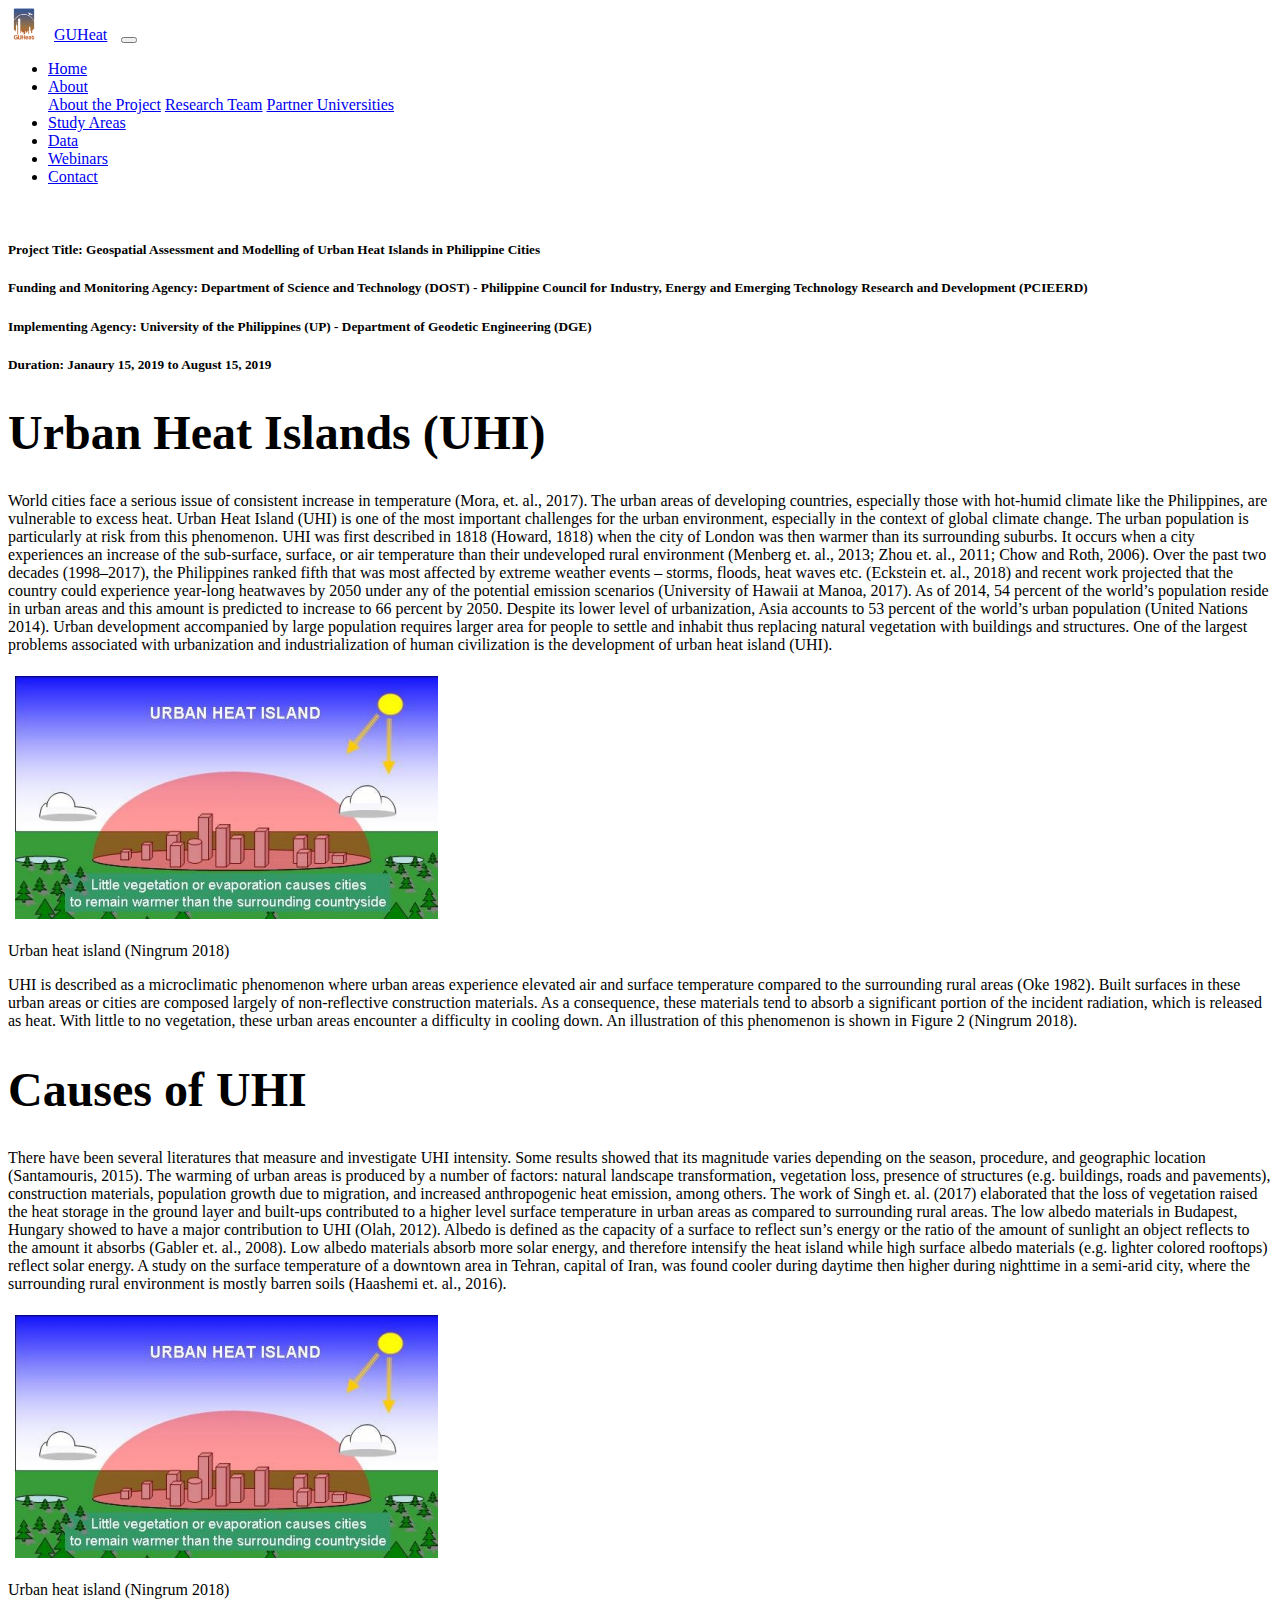
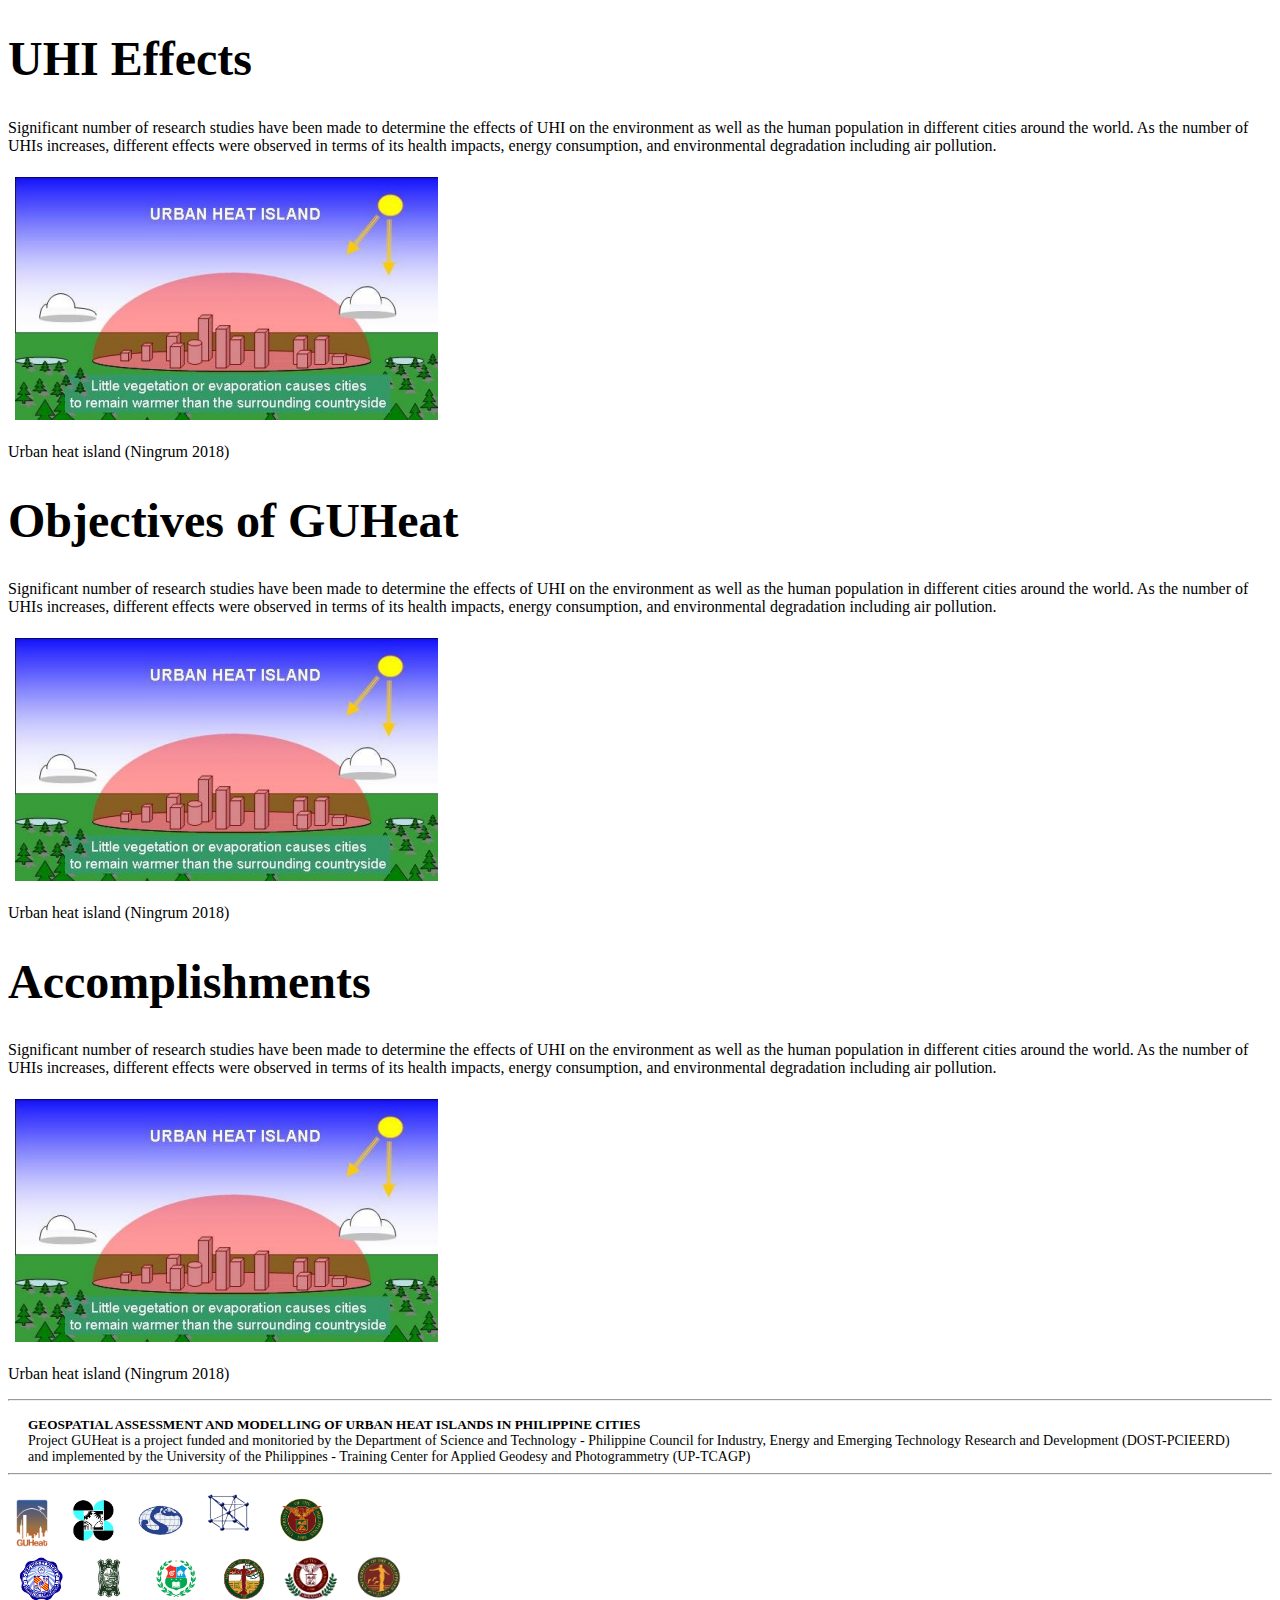
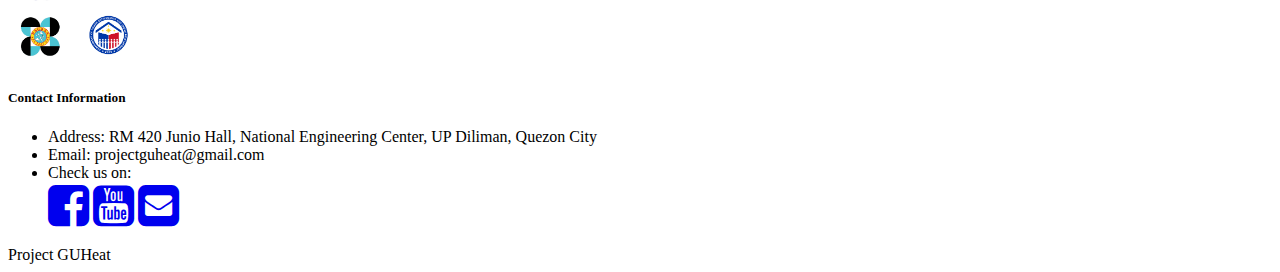
==== abtproj.html @ bc654bac "aug 6 2pm commit" ====
<!DOCTYPE html>
<html lang=en>
    <head>
        <meta charset="utf-8">
        <meta name="viewport" content="initial-scale=1, width=device-width">
        <title> Project GUHeat</title>
        <meta name="description" content="This is the official site of Project GUHeat, a project funded by DOST-PCIEERD">
        <link rel="stylesheet" href="">
        <link rel="stylesheet" href="">
        <link rel="stylesheet" href="https://stackpath.bootstrapcdn.com/font-awesome/4.7.0/css/font-awesome.min.css">
        <link rel="stylesheet" href="https://stackpath.bootstrapcdn.com/bootstrap/4.5.0/css/bootstrap.min.css" integrity="sha384-9aIt2nRpC12Uk9gS9baDl411NQApFmC26EwAOH8WgZl5MYYxFfc+NcPb1dKGj7Sk" crossorigin="anonymous">
        <link rel="stylesheet" href="assets/css/main.css">
    </head>
    <body>
        <header>
            <nav class="navbar navbar-expand-lg navbar-dark fixed-top bg-dark py-1">
                <img style="max-width:2em" src="assets/img/logo/GUHeat.png">
                <a class="navbar-brand" href="#" style="margin: 0px 10px 0px 10px">GUHeat</a>
                <button class="navbar-toggler" type="button" data-toggle="collapse" data-target="#navbarCollapse" aria-controls="navbarCollapse" aria-expanded="false" aria-label="Toggle navigation">
                    <span class="navbar-toggler-icon"></span>
                </button>
                <div class="collapse navbar-collapse" id="navbarCollapse">
                    <ul class="navbar-nav mx-auto nav-fill w-75">
                        <li class="nav-item">
                            <a class="nav-link" href="index.html">Home</a>
                        </li>
                        <li class="nav-item dropdown active">
                            <a class="nav-link dropdown-toggle" href="#" role="button" data-toggle="dropdown">About</a>
                            <div class="dropdown-menu">
                                <a class="dropdown-item active" href="abtproj.html">About the Project</a>
                                <a class="dropdown-item" href="team.html">Research Team</a>
                                <a class="dropdown-item" href="univ.html">Partner Universities</a>
                            </div>
                        </li>
                        <li class="nav-item">
                            <a class="nav-link" href="studyareas.html">Study Areas</a>
                        </li>
                        <li class="nav-item">
                            <a class="nav-link" href="data.html">Data</a>
                        </li>
                        <li class="nav-item">
                            <a class="nav-link" href="webinars.html">Webinars</a>
                        </li>
                        <li class="nav-item">
                            <a class="nav-link" href="contact.html">Contact</a>
                        </li>

                    </form>
                </div>
            </nav>
        </header>
        <main>
            <br>
            <div class="position-relative overflow-hidden p-3 p-md-5 m-md-5 bg-light">
                <div class="row">
                    <div class="col-md-7 p-lg-7 my-auto">
                        <h5>Project Title: Geospatial Assessment and Modelling of Urban Heat Islands in Philippine Cities </h5>
                        <h5>Funding and Monitoring Agency: Department of Science and Technology (DOST) - Philippine Council for Industry, Energy and Emerging Technology Research and Development (PCIEERD)</h5>
                        <h5>Implementing Agency: University of the Philippines (UP) - Department of Geodetic Engineering (DGE)</h5>
                        <h5>Duration: Janaury 15, 2019 to August 15, 2019</h5>
                    </div>
                </div>
            </div>
            <div class="position-relative overflow-hidden p-3 p-md-5 m-md-5 text-center bg-light">
                <div class="col-md-12 p-lg-12">
                    <h1>Urban Heat Islands (UHI) </h1>
                    <!-- <h3>Year 1</h3> -->
                    <p>World cities face a serious issue of consistent increase in temperature (Mora, et. al., 2017). The urban areas of developing countries, especially those with hot-humid climate like the Philippines, are vulnerable to excess heat. Urban Heat Island (UHI) is one of the most important challenges for the urban environment, especially in the context of global climate change. The urban population is particularly at risk from this phenomenon. UHI was first described in 1818 (Howard, 1818) when the city of London was then warmer than its surrounding suburbs. It occurs when a city experiences an increase of the sub-surface, surface, or air temperature than their undeveloped rural environment (Menberg et. al., 2013; Zhou et. al., 2011; Chow and Roth, 2006). Over the past two decades (1998–2017), the Philippines ranked fifth that was most affected by extreme weather events – storms, floods, heat waves etc. (Eckstein et. al., 2018) and recent work projected that the country could experience year-long heatwaves by 2050 under any of the potential emission scenarios (University of Hawaii at Manoa, 2017). As of 2014, 54 percent of the world’s population reside in urban areas and this amount is predicted to increase to 66 percent by 2050. Despite its lower level of urbanization, Asia accounts to 53 percent of the world’s urban population (United Nations 2014). Urban development accompanied by large population requires larger area for people to settle and inhabit thus replacing natural vegetation with buildings and structures. One of the largest problems associated with urbanization and industrialization of human civilization is the development of urban heat island (UHI). </p>
                    <img src="assets/img/IEC and info/uhi1.png">
                    <p>Urban heat island (Ningrum 2018)</p>
                    <p>UHI is described as a microclimatic phenomenon where urban areas experience elevated air and surface temperature compared to the surrounding rural areas (Oke 1982). Built surfaces in these urban areas or cities are composed largely of non-reflective construction materials. As a consequence, these materials tend to absorb a significant portion of the incident radiation, which is released as heat. With little to no vegetation, these urban areas encounter a difficulty in cooling down. An illustration of this phenomenon is shown in Figure 2 (Ningrum 2018).</p>
                </div>
            </div>
            <div class="position-relative overflow-hidden p-3 p-md-5 m-md-5 text-center bg-light">
                <div class="col-md-12 p-lg-12 mx-auto">
                    <h1>Causes of UHI </h1>
                    <!-- <h3>Year 1</h3> -->
                    <p>There have been several literatures that measure and investigate UHI intensity. Some results showed that its magnitude varies depending on the season, procedure, and geographic location (Santamouris, 2015). The warming of urban areas is produced by a number of factors: natural landscape transformation, vegetation loss, presence of structures (e.g. buildings, roads and pavements), construction materials, population growth due to migration, and increased anthropogenic heat emission, among others. The work of Singh et. al. (2017) elaborated that the loss of vegetation raised the heat storage in the ground layer and built-ups contributed to a higher level surface temperature in urban areas as compared to surrounding rural areas. The low albedo materials in Budapest, Hungary showed to have a major contribution to UHI (Olah, 2012). Albedo is defined as the capacity of a surface to reflect sun’s energy or the ratio of the amount of sunlight an object reflects to the amount it absorbs (Gabler et. al., 2008). Low albedo materials absorb more solar energy, and therefore intensify the heat island while high surface albedo materials (e.g. lighter colored rooftops) reflect solar energy. A study on the surface temperature of a downtown area in Tehran, capital of Iran, was found cooler during daytime then higher during nighttime in a semi-arid city, where the surrounding rural environment is mostly barren soils (Haashemi et. al., 2016).</p>
                    <img src="assets/img/IEC and info/uhi1.png">
                    <p>Urban heat island (Ningrum 2018)</p>
                </div>
            </div>
            <div class="position-relative overflow-hidden p-3 p-md-5 m-md-5 text-center bg-light">
                <div class="col-md-12 p-lg-12 mx-auto">
                    <h1>UHI Effects </h1>
                    <!-- <h3>Year 1</h3> -->
                    <p>Significant number of research studies have been made to determine the effects of UHI on the environment as well as the human population in different cities around the world. As the number of UHIs increases, different effects were observed in terms of its health impacts, energy consumption, and environmental degradation including air pollution.</p>
                    <img src="assets/img/IEC and info/uhi1.png">
                    <p>Urban heat island (Ningrum 2018)</p>
                </div>
           </div>
           <div class="position-relative overflow-hidden p-3 p-md-5 m-md-5 text-center bg-light">
            <div class="col-md-12 p-lg-12 mx-auto">
                <h1>Objectives of GUHeat</h1>
                <!-- <h3>Year 1</h3> -->
                <p>Significant number of research studies have been made to determine the effects of UHI on the environment as well as the human population in different cities around the world. As the number of UHIs increases, different effects were observed in terms of its health impacts, energy consumption, and environmental degradation including air pollution.</p>
                <img src="assets/img/IEC and info/uhi1.png">
                <p>Urban heat island (Ningrum 2018)</p>
            </div>
            <div class="position-relative overflow-hidden p-3 p-md-5 m-md-5 text-center bg-light">
                <div class="col-md-12 p-lg-12 mx-auto">
                    <h1>Accomplishments</h1>
                    <!-- <h3>Year 1</h3> -->
                    <p>Significant number of research studies have been made to determine the effects of UHI on the environment as well as the human population in different cities around the world. As the number of UHIs increases, different effects were observed in terms of its health impacts, energy consumption, and environmental degradation including air pollution.</p>
                    <img src="assets/img/IEC and info/uhi1.png">
                    <p>Urban heat island (Ningrum 2018)</p>
                </div>
           </div>
       </div>
            <hr class="featurette-divider">
            <!-- <main class="container bg-dark" >
                <div class="jumbotron">
                    <h2>Geospatial Assessment and Modelling of Urban Heat Islands in Philippine Cities </h2>
                    <h3>(Project GUHeat)</h3>
                    <p> The Geospatial Assessment</p>
                </div>
                <div class="jumbotron">
                    <h2>Geospatial Assessment and Modelling of Urban Heat Islands in Philippine Cities </h2>
                    <h3>(Project GUHeat)</h3>
                    <p> The Geospatial Assessment</p>
                </div>
            </main> -->
        </main>
    <!-- Footer -->
    <footer class="page-footer font-small blue pt-4 bg-light">
        <!-- Footer Links -->
        <div class="container-fluid text-center text-md-left">
    
            <!-- Grid row -->
            <div class="row">
        
                <!-- Grid column -->
                <div class="col-md-4 mt-md-0 mt-3">
        
                    <!-- Content -->
                    <h5 class="text-uppercase" style="margin: 0px 20px 0px 20px;">GEOSPATIAL ASSESSMENT AND MODELLING OF URBAN HEAT ISLANDS IN PHILIPPINE CITIES</h5>
                    <p style="margin: 0px 20px 0px 20px; font-size: 14px;">Project GUHeat is a project funded and monitoried by the Department of Science and Technology - Philippine Council for Industry, Energy and Emerging Technology Research and Development (DOST-PCIEERD) and implemented by the University of the Philippines - Training Center for Applied Geodesy and Photogrammetry (UP-TCAGP)</p>
        
                </div>
                <!-- Grid column -->
        
                <hr class="clearfix w-100 d-md-none pb-3">
        
                <!-- Grid column -->
                <div class="col-md-4 mb-md-0 mb-3">
                    <div class="row d-flex align-items-center justify-content-center">
                        <img style="max-width: 3em; max-height: 4em;" src="assets/img/logo/GUHeat.png">
                        <img style="max-width: 4em; max-height: 4em;" src="assets/img/logo/PCIEERD_bg.png">
                        <img style="max-width: 4em; max-height: 4em;" src="assets/img/logo/TCAGP_bg.png">
                        <img style="max-width: 7em; max-height: 4em;" src="assets/img/logo/NEC_bg.png">
                        <img style="max-width: 4em; max-height: 5em;" src="assets/img/logo/UPD_bg.png">
                    </div>
                    <div class="row d-flex align-items-center justify-content-center">

                            <img style="max-width: 4em; max-height: 4em;" src="assets/img/logo/ADZU_bg.png">


                            <img style="max-width: 4em; max-height: 4em;" src="assets/img/logo/UC_bg.png">


                            <img style="max-width: 4em; max-height: 4em;" src="assets/img/logo/USC_bg.png">


                            <img style="max-width: 4em; max-height: 4em;" src="assets/img/logo/UPCEBU_bg.png">

                            <img style="max-width: 4em; max-height: 4em;" src="assets/img/logo/UPM_bg.png">

                            <img style="max-width: 4em; max-height: 4em;" src="assets/img/logo/UPV_bg.png">
        
                    </div>
                    <div class="row d-flex align-items-center justify-content-center">
                        <img style="max-width: 4em; max-height: 4em;" src="assets/img/logo/PAGASA_bg.png">
                        <img style="max-width: 4em; max-height: 4em;" src="assets/img/logo/DHSUD_bg.png">
                    </div>
                </div>

                <div class="col-md-4 mb-md-0 mb-3">

                    <h5 class="text-uppercase">Contact Information</h5>
            
                    <ul class="list-unstyled">
                        <li>Address: RM 420 Junio Hall, National Engineering Center, UP Diliman, Quezon City</li>
                        <li>Email: projectguheat@gmail.com</li>
                        <li>Check us on:</li>
                        <a href="https://www.facebook.com/projectguheat"><i id="social-fb" class="fa fa-facebook-square fa-3x social"></i></a>
                        <a href="https://youtube.com/projectguheat"><i id="social-yt" class="fa fa-youtube-square fa-3x social"></i></a>
                        <a href="mailto:projectguheat@gmail.com"><i id="social-em" class="fa fa-envelope-square fa-3x social"></i></a>
                    </ul>
            
                </div>
            </div>
        </div>
        <div class="container text-center py-3">Project GUHeat    </div>
    </footer>

        <script src="https://code.jquery.com/jquery-3.5.1.slim.min.js" integrity="sha384-DfXdz2htPH0lsSSs5nCTpuj/zy4C+OGpamoFVy38MVBnE+IbbVYUew+OrCXaRkfj" crossorigin="anonymous"></script>
        <script src="https://cdn.jsdelivr.net/npm/popper.js@1.16.0/dist/umd/popper.min.js" integrity="sha384-Q6E9RHvbIyZFJoft+2mJbHaEWldlvI9IOYy5n3zV9zzTtmI3UksdQRVvoxMfooAo" crossorigin="anonymous"></script>
        <script src="https://stackpath.bootstrapcdn.com/bootstrap/4.5.0/js/bootstrap.min.js" integrity="sha384-OgVRvuATP1z7JjHLkuOU7Xw704+h835Lr+6QL9UvYjZE3Ipu6Tp75j7Bh/kR0JKI" crossorigin="anonymous"></script>
        <script src="assets/js/main.js"></script>
    </body>
</html>
---- assets/css/main.css ----
.photo{
  max-width: 15em;
  max-height: 45em;
  margin-top: 3em;
}

.univphoto{
  max-width: 40em;
  margin-top: 2em;
}

.univlogo{
  max-width: 20em;
}

.col-md-7 p{
  text-align: justify;
}
.col-md-7 h2{
  text-align: center;
}

.dropshad{
    box-shadow:0px 2px 10px rgb(0, 0, 0);
}

#contents{
    margin:80px 20px 0 200px;
    padding: 0px 10px;
}

@media (max-width:768px){
    #contents{
        margin:80px 0 0 0;
        padding:0;
    }
}

.textContainer{
    width:80%;
    height:80%;
    margin-top:30px;
    margin-bottom:30px;
    padding:50px 100px;
    background-color:white;
    border:1px solid black;
    box-shadow:0 0 10px rgb(0,0,0);
    text-align:justify;
}

@media (max-width: 1100px) {  
    .textContainer{
        padding:15px 30px;
    }
}

#baguioContainer{
    width:90%;
    min-height:800px;
    margin:auto;
    background-image:url("../img/cities/baguio_bg.png");
    background-size:cover;
    display:flex;
    justify-content:center;
    align-items:center;
}

#cebuContainer{
    width:90%;
    min-height:700px;
    margin:auto;
    background-image:url("../img/cities/cebu_bg.png");
    background-size:cover;
    display:flex;
    justify-content:center;
    align-items:center;
}

#davaoContainer{
    width:90%;
    min-height:1100px;
    margin:auto;
    background-image:url("../img/cities/davao_bg.png");
    background-size:cover;
    display:flex;
    justify-content:center;
    align-items:center;
}

@media (max-width: 1250px){
    #davaoContainer > .textContainer > img{
        width:70%;
    }
}

#iloiloContainer{
    width:90%;
    min-height:800px;
    margin:auto;
    background-image:url("../img/cities/iloilo_bg.png");
    background-size:cover;
    display:flex;
    justify-content:center;
    align-items:center;
}

#mandaueContainer{
    width:90%;
    min-height:600px;
    margin:auto;
    background-image:url("../img/cities/mandaue_bg.png");
    background-size:cover;
    display:flex;
    justify-content:center;
    align-items:center;
}

#quezonContainer{
    width:90%;
    min-height:800px;
    margin:auto;
    background-image:url("../img/cities/quezon_bg.png");
    background-size:cover;
    display:flex;
    justify-content:center;
    align-items:center;
}

#zamboangaContainer{
    width:90%;
    min-height:500px;
    margin:auto;
    background-image:url("../img/cities/zamboanga_bg.png");
    background-size:cover;
    display:flex;
    justify-content:center;
    align-items:center;
}

/* Side Nav
-------------------------------------------------- */

.sidenav {
    height:100%;
    width: 200px;
    position: fixed;
    top:80px;
    padding-top:80px;
    margin-top:-80px;
    z-index: 0;
    overflow-x: hidden;
}

@media (max-width: 768px) {  
    .sidenav{
        display:none;
    }
}

.navItemHead{
    padding: 10px 0 10px 20px;
    text-decoration: none;
    font-size: 15px;
    color: #2196F3;
    display: block;
}

.navItem{
    padding: 10px 0 10px 50px;
    text-decoration: none;
    font-size: 15px;
    color: #2196F3;
    display: block;
}

.sidenav > a > span:hover{
    box-shadow:0 0 3px rgb(0, 0, 0);
}

.sidenav > a:hover{
    text-decoration:none;
}

/* CUSTOMIZE THE CAROUSEL
-------------------------------------------------- */
#carousel1{
    max-width:750px;
    margin:70px auto 0;
}   

.carousel-inner > .carousel-item > img{
    max-height:525px;
    margin:auto;
}

@media (max-width:768px){
    
    #carousel1{
        max-width:325px;
    }
    
    .carousel-inner > .carousel-item > img{
        max-height:225px;
        margin:auto;
    }
}

.carousel-indicators{
    margin-bottom:0;
}   

.carousel-indicators > li{
    background-color:#000
}

.carousel-control-prev-icon{
    background-image:url("data:image/svg+xml,%3csvg xmlns='http://www.w3.org/2000/svg' fill='%23000' width='8' height='8' viewBox='0 0 8 8'%3e%3cpath d='M5.25 0l-4 4 4 4 1.5-1.5L4.25 4l2.5-2.5L5.25 0z'/%3e%3c/svg%3e")
}

.carousel-control-next-icon{
    background-image:url("data:image/svg+xml,%3csvg xmlns='http://www.w3.org/2000/svg' fill='%23000' width='8' height='8' viewBox='0 0 8 8'%3e%3cpath d='M2.75 0l-1.5 1.5L3.75 4l-2.5 2.5L2.75 8l4-4-4-4z'/%3e%3c/svg%3e")
}
/* Featurettes
------------------------- */

.featurette-divider {
    margin: 1rem 0; /* Space out the Bootstrap <hr> more */
  }
  
/* Thin out the featurette headings */
.featurette-heading {
  font-weight: 300;
  line-height: 1;
  letter-spacing: -.05rem;
}

/* MODAL
------------------------- */

.modalContainer{
    display: none;
    position: fixed;
    z-index: 16;
    padding-top: 100px;
    left: 0;
    top: 0;
    width: 100%;
    height: 100%;
    overflow: auto;
    background-color: rgb(0,0,0);
    background-color: rgba(0,0,0,0.7);
}
.modalContent {
    margin: auto;
    display: block;
    width: 80%;
    max-width: 700px;
    animation-name: zoom;
    animation-duration: 0.6s;
}

@keyframes zoom {
    from {transform:scale(0)}
    to {transform:scale(1)}
}

.close {
    position: absolute;
    top: 80px;
    right: 35px;
    color: #f1f1f1;
    font-size: 40px;
    font-weight: bold;
    transition: 0.3s;
}

@media (max-width:768px){
    .close {
        position: absolute;
        top: 50px;
        right: 35px;    
        color: #f1f1f1;
        font-size: 40px;
        font-weight: bold;
        transition: 0.3s;
    }
}

.close:hover,
.close:focus {
    color: #bbb;
    text-decoration: none;
    cursor: pointer;
}

/* RESPONSIVE CSS
-------------------------------------------------- */

@media (min-width: 62em) {
  .featurette-heading {
    margin-top: 1rem;
  }
}

/* Small devices (landscape phones, 544px and up) */
@media (min-width: 544px) {  
  h1 {font-size:1.5rem;} /*1rem = 16px*/
}
 
/* Medium devices (tablets, 768px and up) The navbar toggle appears at this breakpoint */
@media (min-width: 768px) {  
  h1 {font-size:2rem;} /*1rem = 16px*/
}
 
/* Large devices (desktops, 992px and up) */
@media (min-width: 992px) { 
  h1 {font-size:2.5rem;} /*1rem = 16px*/
}
 
/* Extra large devices (large desktops, 1200px and up) */
@media (min-width: 1200px) {  
  h1 {font-size:3rem;} /*1rem = 16px*/    
}
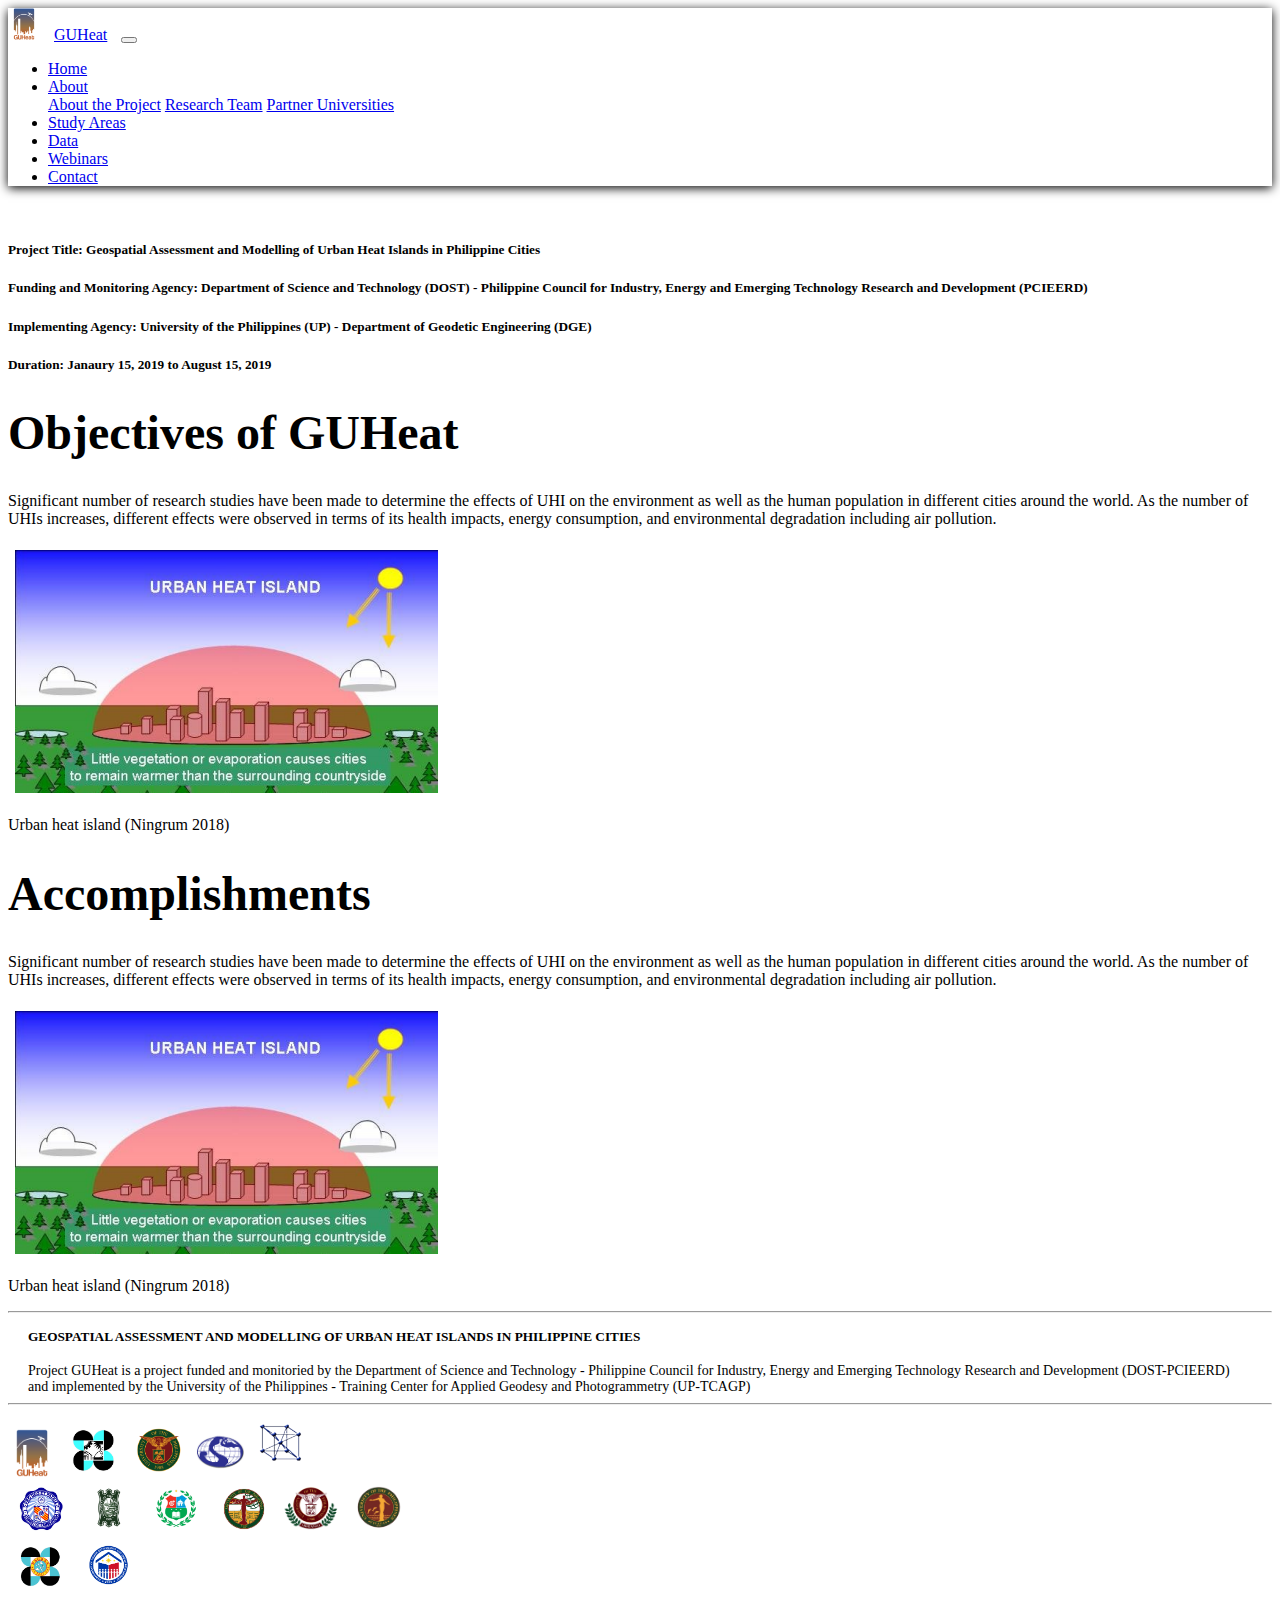
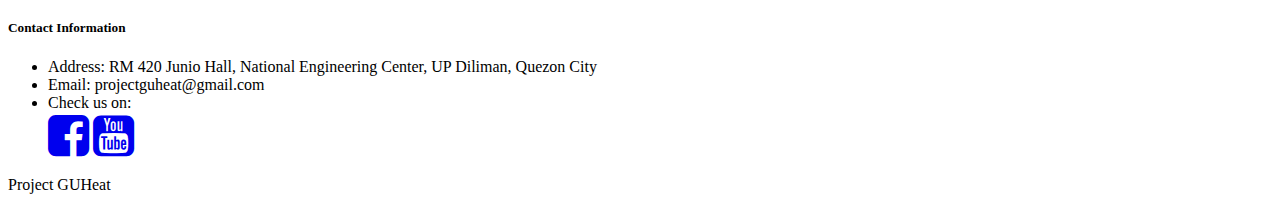
==== commit c94b433a: "august11 1am" ====
--- a/abtproj.html
+++ b/abtproj.html
@@ -61,41 +61,15 @@
                     </div>
                 </div>
             </div>
-            <div class="position-relative overflow-hidden p-3 p-md-5 m-md-5 text-center bg-light">
-                <div class="col-md-12 p-lg-12">
-                    <h1>Urban Heat Islands (UHI) </h1>
-                    <!-- <h3>Year 1</h3> -->
-                    <p>World cities face a serious issue of consistent increase in temperature (Mora, et. al., 2017). The urban areas of developing countries, especially those with hot-humid climate like the Philippines, are vulnerable to excess heat. Urban Heat Island (UHI) is one of the most important challenges for the urban environment, especially in the context of global climate change. The urban population is particularly at risk from this phenomenon. UHI was first described in 1818 (Howard, 1818) when the city of London was then warmer than its surrounding suburbs. It occurs when a city experiences an increase of the sub-surface, surface, or air temperature than their undeveloped rural environment (Menberg et. al., 2013; Zhou et. al., 2011; Chow and Roth, 2006). Over the past two decades (1998–2017), the Philippines ranked fifth that was most affected by extreme weather events – storms, floods, heat waves etc. (Eckstein et. al., 2018) and recent work projected that the country could experience year-long heatwaves by 2050 under any of the potential emission scenarios (University of Hawaii at Manoa, 2017). As of 2014, 54 percent of the world’s population reside in urban areas and this amount is predicted to increase to 66 percent by 2050. Despite its lower level of urbanization, Asia accounts to 53 percent of the world’s urban population (United Nations 2014). Urban development accompanied by large population requires larger area for people to settle and inhabit thus replacing natural vegetation with buildings and structures. One of the largest problems associated with urbanization and industrialization of human civilization is the development of urban heat island (UHI). </p>
-                    <img src="assets/img/IEC and info/uhi1.png">
-                    <p>Urban heat island (Ningrum 2018)</p>
-                    <p>UHI is described as a microclimatic phenomenon where urban areas experience elevated air and surface temperature compared to the surrounding rural areas (Oke 1982). Built surfaces in these urban areas or cities are composed largely of non-reflective construction materials. As a consequence, these materials tend to absorb a significant portion of the incident radiation, which is released as heat. With little to no vegetation, these urban areas encounter a difficulty in cooling down. An illustration of this phenomenon is shown in Figure 2 (Ningrum 2018).</p>
-                </div>
-            </div>
-            <div class="position-relative overflow-hidden p-3 p-md-5 m-md-5 text-center bg-light">
+            
+           <div class="position-relative overflow-hidden p-3 p-md-5 m-md-5 text-center bg-light">
                 <div class="col-md-12 p-lg-12 mx-auto">
-                    <h1>Causes of UHI </h1>
-                    <!-- <h3>Year 1</h3> -->
-                    <p>There have been several literatures that measure and investigate UHI intensity. Some results showed that its magnitude varies depending on the season, procedure, and geographic location (Santamouris, 2015). The warming of urban areas is produced by a number of factors: natural landscape transformation, vegetation loss, presence of structures (e.g. buildings, roads and pavements), construction materials, population growth due to migration, and increased anthropogenic heat emission, among others. The work of Singh et. al. (2017) elaborated that the loss of vegetation raised the heat storage in the ground layer and built-ups contributed to a higher level surface temperature in urban areas as compared to surrounding rural areas. The low albedo materials in Budapest, Hungary showed to have a major contribution to UHI (Olah, 2012). Albedo is defined as the capacity of a surface to reflect sun’s energy or the ratio of the amount of sunlight an object reflects to the amount it absorbs (Gabler et. al., 2008). Low albedo materials absorb more solar energy, and therefore intensify the heat island while high surface albedo materials (e.g. lighter colored rooftops) reflect solar energy. A study on the surface temperature of a downtown area in Tehran, capital of Iran, was found cooler during daytime then higher during nighttime in a semi-arid city, where the surrounding rural environment is mostly barren soils (Haashemi et. al., 2016).</p>
-                    <img src="assets/img/IEC and info/uhi1.png">
-                    <p>Urban heat island (Ningrum 2018)</p>
-                </div>
-            </div>
-            <div class="position-relative overflow-hidden p-3 p-md-5 m-md-5 text-center bg-light">
-                <div class="col-md-12 p-lg-12 mx-auto">
-                    <h1>UHI Effects </h1>
+                    <h1>Objectives of GUHeat</h1>
                     <!-- <h3>Year 1</h3> -->
                     <p>Significant number of research studies have been made to determine the effects of UHI on the environment as well as the human population in different cities around the world. As the number of UHIs increases, different effects were observed in terms of its health impacts, energy consumption, and environmental degradation including air pollution.</p>
                     <img src="assets/img/IEC and info/uhi1.png">
                     <p>Urban heat island (Ningrum 2018)</p>
                 </div>
-           </div>
-           <div class="position-relative overflow-hidden p-3 p-md-5 m-md-5 text-center bg-light">
-            <div class="col-md-12 p-lg-12 mx-auto">
-                <h1>Objectives of GUHeat</h1>
-                <!-- <h3>Year 1</h3> -->
-                <p>Significant number of research studies have been made to determine the effects of UHI on the environment as well as the human population in different cities around the world. As the number of UHIs increases, different effects were observed in terms of its health impacts, energy consumption, and environmental degradation including air pollution.</p>
-                <img src="assets/img/IEC and info/uhi1.png">
-                <p>Urban heat island (Ningrum 2018)</p>
             </div>
             <div class="position-relative overflow-hidden p-3 p-md-5 m-md-5 text-center bg-light">
                 <div class="col-md-12 p-lg-12 mx-auto">
@@ -106,7 +80,7 @@
                     <p>Urban heat island (Ningrum 2018)</p>
                 </div>
            </div>
-       </div>
+       
             <hr class="featurette-divider">
             <!-- <main class="container bg-dark" >
                 <div class="jumbotron">
@@ -121,77 +95,52 @@
                 </div>
             </main> -->
         </main>
-    <!-- Footer -->
-    <footer class="page-footer font-small blue pt-4 bg-light">
-        <!-- Footer Links -->
-        <div class="container-fluid text-center text-md-left">
-    
-            <!-- Grid row -->
-            <div class="row">
-        
-                <!-- Grid column -->
-                <div class="col-md-4 mt-md-0 mt-3">
-        
-                    <!-- Content -->
-                    <h5 class="text-uppercase" style="margin: 0px 20px 0px 20px;">GEOSPATIAL ASSESSMENT AND MODELLING OF URBAN HEAT ISLANDS IN PHILIPPINE CITIES</h5>
-                    <p style="margin: 0px 20px 0px 20px; font-size: 14px;">Project GUHeat is a project funded and monitoried by the Department of Science and Technology - Philippine Council for Industry, Energy and Emerging Technology Research and Development (DOST-PCIEERD) and implemented by the University of the Philippines - Training Center for Applied Geodesy and Photogrammetry (UP-TCAGP)</p>
-        
-                </div>
-                <!-- Grid column -->
-        
-                <hr class="clearfix w-100 d-md-none pb-3">
-        
-                <!-- Grid column -->
-                <div class="col-md-4 mb-md-0 mb-3">
-                    <div class="row d-flex align-items-center justify-content-center">
-                        <img style="max-width: 3em; max-height: 4em;" src="assets/img/logo/GUHeat.png">
-                        <img style="max-width: 4em; max-height: 4em;" src="assets/img/logo/PCIEERD_bg.png">
-                        <img style="max-width: 4em; max-height: 4em;" src="assets/img/logo/TCAGP_bg.png">
-                        <img style="max-width: 7em; max-height: 4em;" src="assets/img/logo/NEC_bg.png">
-                        <img style="max-width: 4em; max-height: 5em;" src="assets/img/logo/UPD_bg.png">
+        <!-- Footer -->
+        <footer class="page-footer font-small blue pt-4 bg-light">
+            <div class="container-fluid text-center text-md-left">
+                <div class="row">
+                    <div class="col-md-4 mt-md-0 mt-3">
+                        <h5 class="text-uppercase" style="margin: 0px 20px 0px 20px;">GEOSPATIAL ASSESSMENT AND MODELLING OF URBAN HEAT ISLANDS IN PHILIPPINE CITIES</h5>
+                        <br>
+                        <p style="margin: 0px 20px 0px 20px; font-size: 14px;">Project GUHeat is a project funded and monitoried by the Department of Science and Technology - Philippine Council for Industry, Energy and Emerging Technology Research and Development (DOST-PCIEERD) and implemented by the University of the Philippines - Training Center for Applied Geodesy and Photogrammetry (UP-TCAGP)</p>
                     </div>
-                    <div class="row d-flex align-items-center justify-content-center">
-
-                            <img style="max-width: 4em; max-height: 4em;" src="assets/img/logo/ADZU_bg.png">
-
-
-                            <img style="max-width: 4em; max-height: 4em;" src="assets/img/logo/UC_bg.png">
-
-
-                            <img style="max-width: 4em; max-height: 4em;" src="assets/img/logo/USC_bg.png">
-
-
-                            <img style="max-width: 4em; max-height: 4em;" src="assets/img/logo/UPCEBU_bg.png">
-
-                            <img style="max-width: 4em; max-height: 4em;" src="assets/img/logo/UPM_bg.png">
-
-                            <img style="max-width: 4em; max-height: 4em;" src="assets/img/logo/UPV_bg.png">
-        
+                    <hr class="clearfix w-100 d-md-none pb-3">
+                    <div class="col-md-4 mb-md-0 mb-3">
+                        <div class="row d-flex align-items-center justify-content-center">
+                            <img style="max-width: 3em; max-height: 4em;" src="assets/img/logo/GUHeat.png">
+                            <img style="max-width: 4em; max-height: 4em;" src="assets/img/logo/PCIEERD_bg.png">
+                            <img style="max-width: 4em; max-height: 5em;" src="assets/img/logo/UPD_bg.png">
+                            <img style="max-width: 3em; max-height: 4em;" src="assets/img/logo/TCAGP_bg.png">
+                            <img style="max-width: 7em; max-height: 4em;" src="assets/img/logo/NEC_bg.png">
+                            
+                        </div>
+                        <div class="row d-flex align-items-center justify-content-center">
+                                <img style="max-width: 4em; max-height: 4em;" src="assets/img/logo/ADZU_bg.png">
+                                <img style="max-width: 4em; max-height: 4em;" src="assets/img/logo/UC_bg.png">
+                                <img style="max-width: 4em; max-height: 4em;" src="assets/img/logo/USC_bg.png">
+                                <img style="max-width: 4em; max-height: 4em;" src="assets/img/logo/UPCEBU_bg.png">
+                                <img style="max-width: 4em; max-height: 4em;" src="assets/img/logo/UPM_bg.png">
+                                <img style="max-width: 4em; max-height: 4em;" src="assets/img/logo/UPV_bg.png">
+                        </div>
+                        <div class="row d-flex align-items-center justify-content-center">
+                            <img style="max-width: 4em; max-height: 4em;" src="assets/img/logo/PAGASA_bg.png">
+                            <img style="max-width: 4em; max-height: 4em;" src="assets/img/logo/DHSUD_bg.png">
+                        </div>
                     </div>
-                    <div class="row d-flex align-items-center justify-content-center">
-                        <img style="max-width: 4em; max-height: 4em;" src="assets/img/logo/PAGASA_bg.png">
-                        <img style="max-width: 4em; max-height: 4em;" src="assets/img/logo/DHSUD_bg.png">
+                    <div class="col-md-4 mb-md-0 mb-3">
+                        <h5 class="text-uppercase">Contact Information</h5>
+                        <ul class="list-unstyled">
+                            <li>Address: RM 420 Junio Hall, National Engineering Center, UP Diliman, Quezon City</li>
+                            <li>Email: projectguheat@gmail.com</li>
+                            <li>Check us on:</li>
+                            <a href="https://www.facebook.com/tagaguheat"><i id="social-fb" class="fa fa-facebook-square fa-3x social"></i></a>
+                            <a href="https://www.youtube.com/channel/UC3D-iWnWSEvXxpXz-1hWb1A"><i id="social-yt" class="fa fa-youtube-square fa-3x social"></i></a>
+                        </ul>
                     </div>
                 </div>
-
-                <div class="col-md-4 mb-md-0 mb-3">
-
-                    <h5 class="text-uppercase">Contact Information</h5>
-            
-                    <ul class="list-unstyled">
-                        <li>Address: RM 420 Junio Hall, National Engineering Center, UP Diliman, Quezon City</li>
-                        <li>Email: projectguheat@gmail.com</li>
-                        <li>Check us on:</li>
-                        <a href="https://www.facebook.com/projectguheat"><i id="social-fb" class="fa fa-facebook-square fa-3x social"></i></a>
-                        <a href="https://youtube.com/projectguheat"><i id="social-yt" class="fa fa-youtube-square fa-3x social"></i></a>
-                        <a href="mailto:projectguheat@gmail.com"><i id="social-em" class="fa fa-envelope-square fa-3x social"></i></a>
-                    </ul>
-            
-                </div>
             </div>
-        </div>
-        <div class="container text-center py-3">Project GUHeat    </div>
-    </footer>
+            <div class="container text-center py-3">Project GUHeat    </div>
+        </footer>
 
         <script src="https://code.jquery.com/jquery-3.5.1.slim.min.js" integrity="sha384-DfXdz2htPH0lsSSs5nCTpuj/zy4C+OGpamoFVy38MVBnE+IbbVYUew+OrCXaRkfj" crossorigin="anonymous"></script>
         <script src="https://cdn.jsdelivr.net/npm/popper.js@1.16.0/dist/umd/popper.min.js" integrity="sha384-Q6E9RHvbIyZFJoft+2mJbHaEWldlvI9IOYy5n3zV9zzTtmI3UksdQRVvoxMfooAo" crossorigin="anonymous"></script>
--- a/assets/css/main.css
+++ b/assets/css/main.css
@@ -5,8 +5,9 @@
 }
 
 .univphoto{
-  max-width: 40em;
-  margin-top: 2em;
+  width:100%;
+  margin:20px;
+  box-shadow:0 0 10px rgb(0,0,0);
 }
 
 .univlogo{
@@ -20,13 +21,18 @@
   text-align: center;
 }
 
-.dropshad{
+nav{
     box-shadow:0px 2px 10px rgb(0, 0, 0);
 }
 
 #contents{
     margin:80px 20px 0 200px;
     padding: 0px 10px;
+}
+
+.uhicauseimg{
+    max-width: 15em;
+    max-height: 30em;
 }
 
 @media (max-width:768px){
@@ -34,107 +40,6 @@
         margin:80px 0 0 0;
         padding:0;
     }
-}
-
-.textContainer{
-    width:80%;
-    height:80%;
-    margin-top:30px;
-    margin-bottom:30px;
-    padding:50px 100px;
-    background-color:white;
-    border:1px solid black;
-    box-shadow:0 0 10px rgb(0,0,0);
-    text-align:justify;
-}
-
-@media (max-width: 1100px) {  
-    .textContainer{
-        padding:15px 30px;
-    }
-}
-
-#baguioContainer{
-    width:90%;
-    min-height:800px;
-    margin:auto;
-    background-image:url("../img/cities/baguio_bg.png");
-    background-size:cover;
-    display:flex;
-    justify-content:center;
-    align-items:center;
-}
-
-#cebuContainer{
-    width:90%;
-    min-height:700px;
-    margin:auto;
-    background-image:url("../img/cities/cebu_bg.png");
-    background-size:cover;
-    display:flex;
-    justify-content:center;
-    align-items:center;
-}
-
-#davaoContainer{
-    width:90%;
-    min-height:1100px;
-    margin:auto;
-    background-image:url("../img/cities/davao_bg.png");
-    background-size:cover;
-    display:flex;
-    justify-content:center;
-    align-items:center;
-}
-
-@media (max-width: 1250px){
-    #davaoContainer > .textContainer > img{
-        width:70%;
-    }
-}
-
-#iloiloContainer{
-    width:90%;
-    min-height:800px;
-    margin:auto;
-    background-image:url("../img/cities/iloilo_bg.png");
-    background-size:cover;
-    display:flex;
-    justify-content:center;
-    align-items:center;
-}
-
-#mandaueContainer{
-    width:90%;
-    min-height:600px;
-    margin:auto;
-    background-image:url("../img/cities/mandaue_bg.png");
-    background-size:cover;
-    display:flex;
-    justify-content:center;
-    align-items:center;
-}
-
-#quezonContainer{
-    width:90%;
-    min-height:800px;
-    margin:auto;
-    background-image:url("../img/cities/quezon_bg.png");
-    background-size:cover;
-    display:flex;
-    justify-content:center;
-    align-items:center;
-}
-
-#zamboangaContainer{
-    width:90%;
-    min-height:500px;
-    margin:auto;
-    background-image:url("../img/cities/zamboanga_bg.png");
-    background-size:cover;
-    display:flex;
-    justify-content:center;
-    align-items:center;
 }
 
 /* Side Nav
@@ -180,6 +85,174 @@
 .sidenav > a:hover{
     text-decoration:none;
 }
+
+/*Study Area Containers
+-------------------------------------------------- */
+
+.textContainer{
+    width:80%;
+    height:80%;
+    margin-top:30px;
+    margin-bottom:30px;
+    padding:3vw 5vw;
+    background-color:white;
+    border:1px solid black;
+    box-shadow:0 0 10px rgb(0,0,0);
+    text-align:justify;
+}
+
+.textContainer > h3{
+    text-align:center;
+}
+
+@media (max-width: 450px) {
+    .textContainer{
+        font-size:4vw;
+    }
+}
+
+#baguioContainer{
+    width:90%;
+    min-height:800px;
+    margin:auto;
+    background-image:url("../img/cities/baguio_bg.png");
+    background-size:cover;
+    display:flex;
+    justify-content:center;
+    align-items:center;
+}
+
+#cebuContainer{
+    width:90%;
+    min-height:700px;
+    margin:auto;
+    background-image:url("../img/cities/cebu_bg.png");
+    background-size:cover;
+    display:flex;
+    justify-content:center;
+    align-items:center;
+}
+
+#davaoContainer{
+    width:90%;
+    min-height:1100px;
+    margin:auto;
+    background-image:url("../img/cities/davao_bg.png");
+    background-size:cover;
+    display:flex;
+    justify-content:center;
+    align-items:center;
+}
+
+@media (max-width: 1250px){
+    #davaoContainer > .textContainer > img{
+        width:70%;
+    }
+}
+
+#iloiloContainer{
+    width:90%;
+    min-height:800px;
+    margin:auto;
+    background-image:url("../img/cities/iloilo_bg.png");
+    background-size:cover;
+    display:flex;
+    justify-content:center;
+    align-items:center;
+}
+
+#mandaueContainer{
+    width:90%;
+    min-height:600px;
+    margin:auto;
+    background-image:url("../img/cities/mandaue_bg.png");
+    background-size:cover;
+    display:flex;
+    justify-content:center;
+    align-items:center;
+}
+
+#quezonContainer{
+    width:90%;
+    min-height:800px;
+    margin:auto;
+    background-image:url("../img/cities/quezon_bg.png");
+    background-size:cover;
+    display:flex;
+    justify-content:center;
+    align-items:center;
+}
+
+#zamboangaContainer{
+    width:90%;
+    min-height:500px;
+    margin:auto;
+    background-image:url("../img/cities/zamboanga_bg.png");
+    background-size:cover;
+    display:flex;
+    justify-content:center;
+    align-items:center;
+}
+
+/*University Containers
+-------------------------------------------------- */
+
+.con{
+    width:90%;
+    margin:0 auto;
+    display:flex;
+    flex-direction:column;
+    align-items:center;
+    background-color:rgb(250,250,250);
+    box-shadow:0 0 10px rgb(0,0,0);
+}
+
+.con > h2{
+    margin-top:1.5vw;
+    text-align:center;
+}
+
+.subCon{
+    display:flex;
+}
+
+.subConText{
+    width:50%;
+    display:flex;
+    margin:3vw 1.5vw 3vw 3vw;
+    flex-direction:column;
+    align-items:center;
+    text-align:justify;
+}
+
+.subConImg{
+    width:50%;
+    display:flex;
+    margin:3vw 3vw 3vw 1.5vw;
+    flex-direction:column;
+    align-items:center;
+    text-align:justify;
+}
+
+@media (max-width: 1100px){
+    .subCon{
+        flex-direction:column;
+        align-items:center;
+    }
+    .subConText, .subConImg{
+        width:90%;
+        margin:3vw;
+    }
+}
+
+.anchor{
+    position:relative;
+    top:-60px;
+    display:block;
+    height:0;
+    width:0;
+}
+
 
 /* CUSTOMIZE THE CAROUSEL
 -------------------------------------------------- */
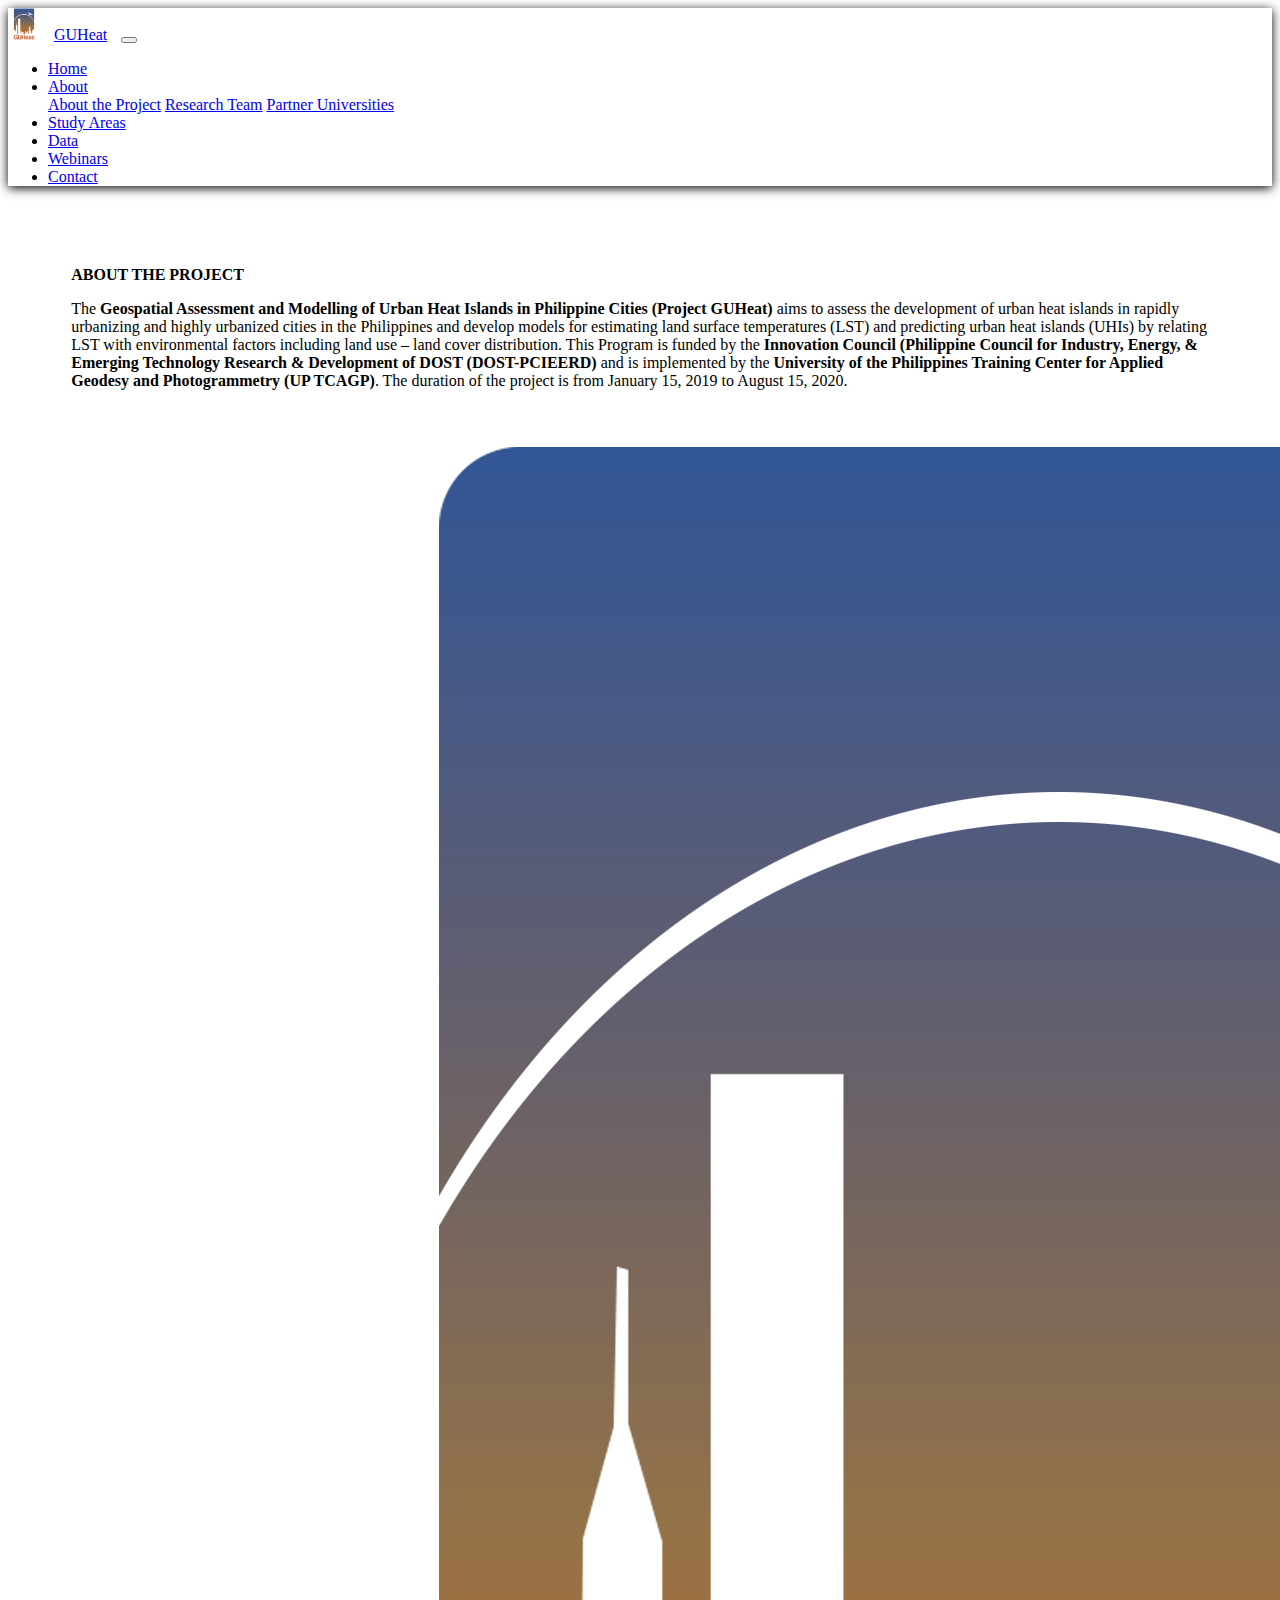
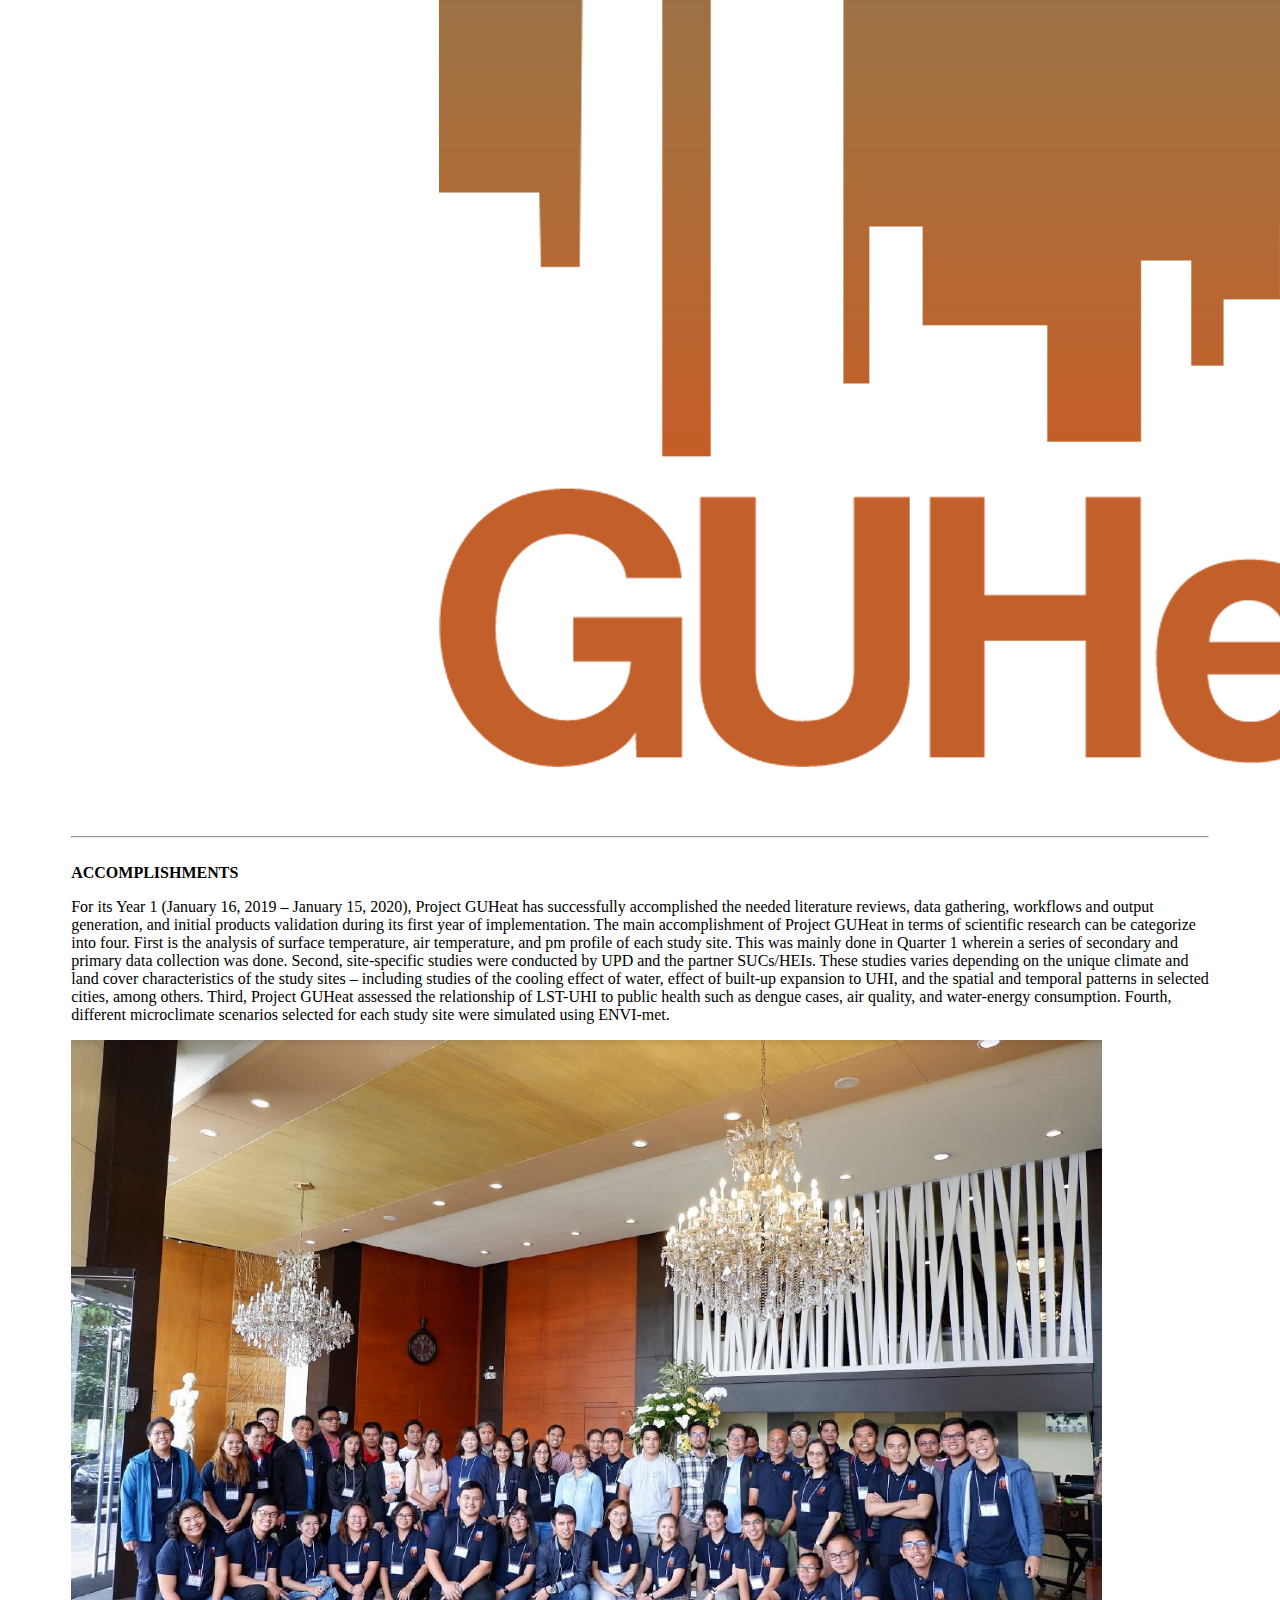
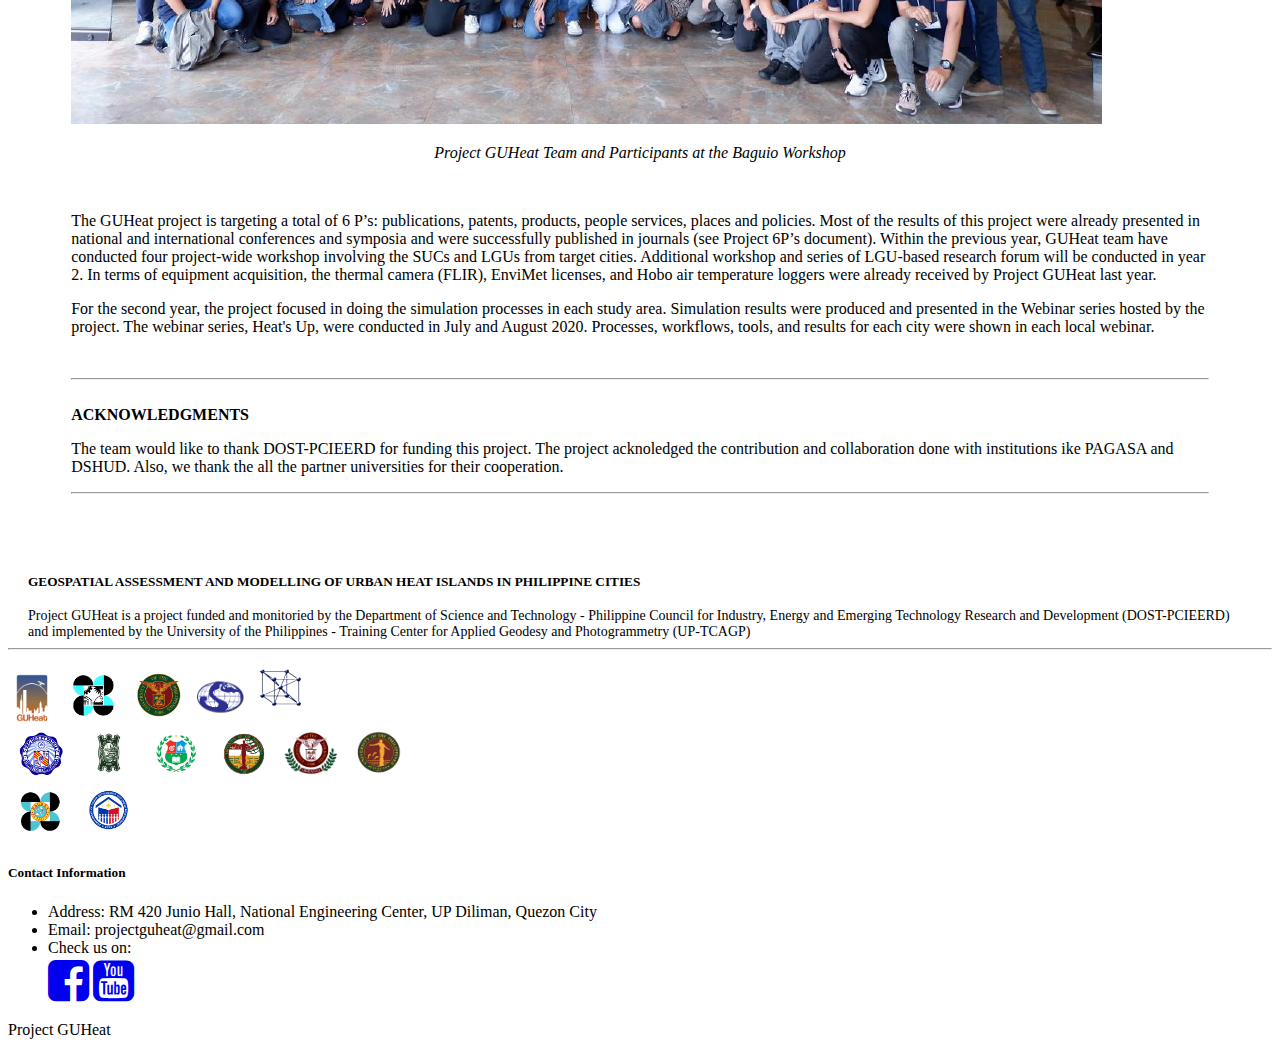
==== commit defe9a06: "Aug12 11pm" ====
--- a/abtproj.html
+++ b/abtproj.html
@@ -49,38 +49,96 @@
                 </div>
             </nav>
         </header>
-        <main>
-            <br>
-            <div class="position-relative overflow-hidden p-3 p-md-5 m-md-5 bg-light">
-                <div class="row">
-                    <div class="col-md-7 p-lg-7 my-auto">
-                        <h5>Project Title: Geospatial Assessment and Modelling of Urban Heat Islands in Philippine Cities </h5>
-                        <h5>Funding and Monitoring Agency: Department of Science and Technology (DOST) - Philippine Council for Industry, Energy and Emerging Technology Research and Development (PCIEERD)</h5>
-                        <h5>Implementing Agency: University of the Philippines (UP) - Department of Geodetic Engineering (DGE)</h5>
-                        <h5>Duration: Janaury 15, 2019 to August 15, 2019</h5>
-                    </div>
+        <main id="contentsNoSideNav">
+            <div class="aboutHead">
+                <div class="headLeft">
+                    <div class="homeContentTitle">
+                        <b>ABOUT THE PROJECT</b>
+                    </div>
+                    <div class="homeContentText">
+                        <p>
+                        The <b>Geospatial Assessment and Modelling of Urban Heat Islands in Philippine Cities 
+                        (Project GUHeat)</b> aims to assess the development of urban heat islands in rapidly 
+                        urbanizing and highly urbanized cities in the Philippines and develop models for 
+                        estimating land surface temperatures (LST) and predicting urban heat islands (UHIs) 
+                        by relating LST with environmental factors including land use – land cover distribution.
+                        This Program is funded by the <b>Innovation Council (Philippine Council for Industry, 
+                        Energy, & Emerging Technology Research & Development of DOST (DOST-PCIEERD)</b> and is 
+                        implemented by the <b>University of the Philippines Training Center for Applied Geodesy 
+                        and Photogrammetry (UP TCAGP)</b>. The duration of the project is from January 15, 2019
+                        to August 15, 2020.
+                        </p>
+                    </div>
+                </div>
+                <div class="headRight">
+                    <img src="assets/img/logo/GUHeat.png">
+                </div>
+            </div>
+                        
+            <br><hr><br>
+           
+            <div class="homeContent">
+                <div class="homeContentTitle">
+                    <b>ACCOMPLISHMENTS</b>
+                </div>
+                <div class="homeContentText">
+                    <p>
+                    For its Year 1 (January 16, 2019 – January 15, 2020), Project GUHeat has successfully 
+                    accomplished the needed literature reviews, data gathering, workflows and output generation,
+                    and initial products validation during its first year of implementation. The main 
+                    accomplishment of Project GUHeat in terms of scientific research can be categorize into 
+                    four. First is the analysis of surface temperature, air temperature, and pm profile of 
+                    each study site. This was mainly done in Quarter 1 wherein a series of secondary and 
+                    primary data collection was done. Second, site-specific studies were conducted by UPD 
+                    and the partner SUCs/HEIs. These studies varies depending on the unique climate and land 
+                    cover characteristics of the study sites – including studies of the cooling effect of water,
+                    effect of built-up expansion to UHI, and the spatial and temporal patterns in selected 
+                    cities, among others. Third, Project GUHeat assessed the relationship of LST-UHI to public
+                    health such as dengue cases, air quality, and water-energy consumption. Fourth, different
+                    microclimate scenarios selected for each study site were simulated using ENVI-met.
+                    </p>
+                    
+                    <img src="assets/img/IEC and info/baguioworkshop1.PNG" id="groupPic">
+                    <p style="text-align:center"><i>Project GUHeat Team and Participants at the Baguio Workshop</i></p>
+                    <br>
+                    
+                    <p>
+                    The GUHeat project is targeting a total of 6 P’s: publications, patents, products,
+                    people services, places and policies. Most of the results of this project were already 
+                    presented in national and international conferences and symposia and were successfully 
+                    published in journals (see Project 6P’s document).  Within the previous year, GUHeat 
+                    team have conducted four project-wide workshop involving the SUCs and LGUs from target
+                    cities. Additional workshop and series of LGU-based research forum will be conducted
+                    in year 2. In terms of equipment acquisition, the thermal camera (FLIR), EnviMet licenses, 
+                    and Hobo air temperature loggers were already received by Project GUHeat last year. 
+                    </p>
+                    
+                    <p>
+                    For the second year, the project focused in doing the simulation processes in 
+                    each study area. Simulation results were produced and presented in the Webinar series
+                    hosted by the project. The webinar series, Heat's Up, were conducted in July and August
+                    2020. Processes, workflows, tools, and results for each city were shown in each local
+                    webinar.
+                    </p>
                 </div>
             </div>
             
-           <div class="position-relative overflow-hidden p-3 p-md-5 m-md-5 text-center bg-light">
-                <div class="col-md-12 p-lg-12 mx-auto">
-                    <h1>Objectives of GUHeat</h1>
-                    <!-- <h3>Year 1</h3> -->
-                    <p>Significant number of research studies have been made to determine the effects of UHI on the environment as well as the human population in different cities around the world. As the number of UHIs increases, different effects were observed in terms of its health impacts, energy consumption, and environmental degradation including air pollution.</p>
-                    <img src="assets/img/IEC and info/uhi1.png">
-                    <p>Urban heat island (Ningrum 2018)</p>
-                </div>
-            </div>
-            <div class="position-relative overflow-hidden p-3 p-md-5 m-md-5 text-center bg-light">
-                <div class="col-md-12 p-lg-12 mx-auto">
-                    <h1>Accomplishments</h1>
-                    <!-- <h3>Year 1</h3> -->
-                    <p>Significant number of research studies have been made to determine the effects of UHI on the environment as well as the human population in different cities around the world. As the number of UHIs increases, different effects were observed in terms of its health impacts, energy consumption, and environmental degradation including air pollution.</p>
-                    <img src="assets/img/IEC and info/uhi1.png">
-                    <p>Urban heat island (Ningrum 2018)</p>
-                </div>
-           </div>
-       
+            <br><hr><br>
+            
+            <div class="homeContent">
+                <div class="homeContentTitle">
+                    <b>ACKNOWLEDGMENTS</b>
+                </div>
+                <div class="homeContentText">
+                    <p>
+                    The team would like to thank DOST-PCIEERD for funding this project. 
+                    The project acknoledged the contribution and collaboration done with institutions
+                    ike PAGASA and DSHUD. Also, we thank the all the partner universities for their 
+                    cooperation.
+                    </p>
+                </div>
+            </div>
+            
             <hr class="featurette-divider">
             <!-- <main class="container bg-dark" >
                 <div class="jumbotron">
--- a/assets/css/main.css
+++ b/assets/css/main.css
@@ -40,6 +40,11 @@
         margin:80px 0 0 0;
         padding:0;
     }
+}
+
+#contentsNoSideNav{
+    margin:80px auto;
+    width:90%;
 }
 
 /* Side Nav
@@ -252,6 +257,177 @@
     height:0;
     width:0;
 }
+
+/* WEBINARS CONTAINERS
+-------------------------------------------------- */
+
+#webinarHead{
+    width:100%;
+    margin:0 auto; 
+}
+
+#tabContainer{
+    height:3.5vw;
+    min-height:30px;
+    display:flex;
+    background-color:black;
+    border:1px solid black;
+    border-bottom:none;
+}
+
+.tab{
+    overflow:hidden;
+    font-family:Lucida Console, Monaco, monospace;
+    font-size:0.9vw;  
+    background-color:#999;
+    margin-top:0.5vw;
+    border:none;
+    border-top:1px solid black;
+    border-right:1px solid black;
+    border-radius:5px 5px 0 0;
+    width:11%;
+}
+
+.tab:hover{
+    background-color:#ccc;
+}
+
+.tab.activeTab{
+    background-color:#333;
+    border-bottom:none;
+    color:white;
+    outline:none;
+}
+
+.tabContentContainer{
+    display:none;
+    background-color:#333;
+    border:1px solid black;
+    border-top:none;
+}
+
+.tabContent{
+    display:flex;
+    height:37vw;
+}
+
+.vidDesc{
+    display:flex;
+    flex-direction:column;
+    overflow:hidden;
+    color:white;
+    width:40%;
+    justify-content:center;
+    align-items:center;
+    padding-left:3vw;
+}
+
+.pres{
+    font-family:Lucida Console, Monaco, monospace;
+    font-size:1.5vw;
+    text-align:center;
+}
+
+.presCard{
+    width:85%;
+    display:flex;
+    flex-direction:row;
+
+}
+
+.presCardLeft{
+    width:20%;
+    font-size:1vw;
+}
+
+.presCardRight{
+    width:80%;
+    text-align:right;
+    font-size:1vw;
+}
+
+.vidDiv{
+    display:flex;
+    background-image:url("../img/webinars/screen.png");
+    background-size:85% 85%;
+    background-repeat:no-repeat;
+    background-position:center;
+    width:60%;
+    align-items:center;
+    justify-content:center;
+}
+
+.vidDiv > iframe{
+    margin-top:1.5vw;
+    margin-left:0.3vw;
+    width:41vw;
+    height:22.5vw;
+    border:none;
+}
+
+@media (max-width: 1100px){
+    #tabContainer{
+        height:6vw;
+    }
+   .tab{
+        font-size:1.2vw;
+    }
+    .tabContentContainer{
+        padding-bottom:2vw;
+    }
+    .tabContent{
+        flex-direction:column;
+        align-items:center;
+        height:70vw;
+    }
+    .vidDesc{
+        margin-top:2vw;
+        width:100%;
+        order:2;
+    }
+    .pres{
+        font-size:2.5vw;
+    }
+    .presCardLeft, .presCardRight{
+        font-size:2vw;
+    }
+    .vidDiv{
+        margin-top:2vw;
+        width:100%;
+        order:1;
+        background-image:none;
+    }
+    .vidDiv > iframe{
+        width:80vw;
+        height:45vw;
+    }
+}
+
+@media (max-width: 768px){
+    .tabContent{
+        flex-direction:column;
+        align-items:center;
+        height:88vw;
+    }
+    .tab{
+        font-size:1.5vw;
+    }
+    #tabContainer{
+        height:12vw;
+    }
+    .pres{
+        font-size:4vw;
+    }
+    .presCardLeft, .presCardRight{
+        font-size:3vw;
+    }
+}
+
+#session1{
+    display:block;
+}
+
+
 
 
 /* CUSTOMIZE THE CAROUSEL
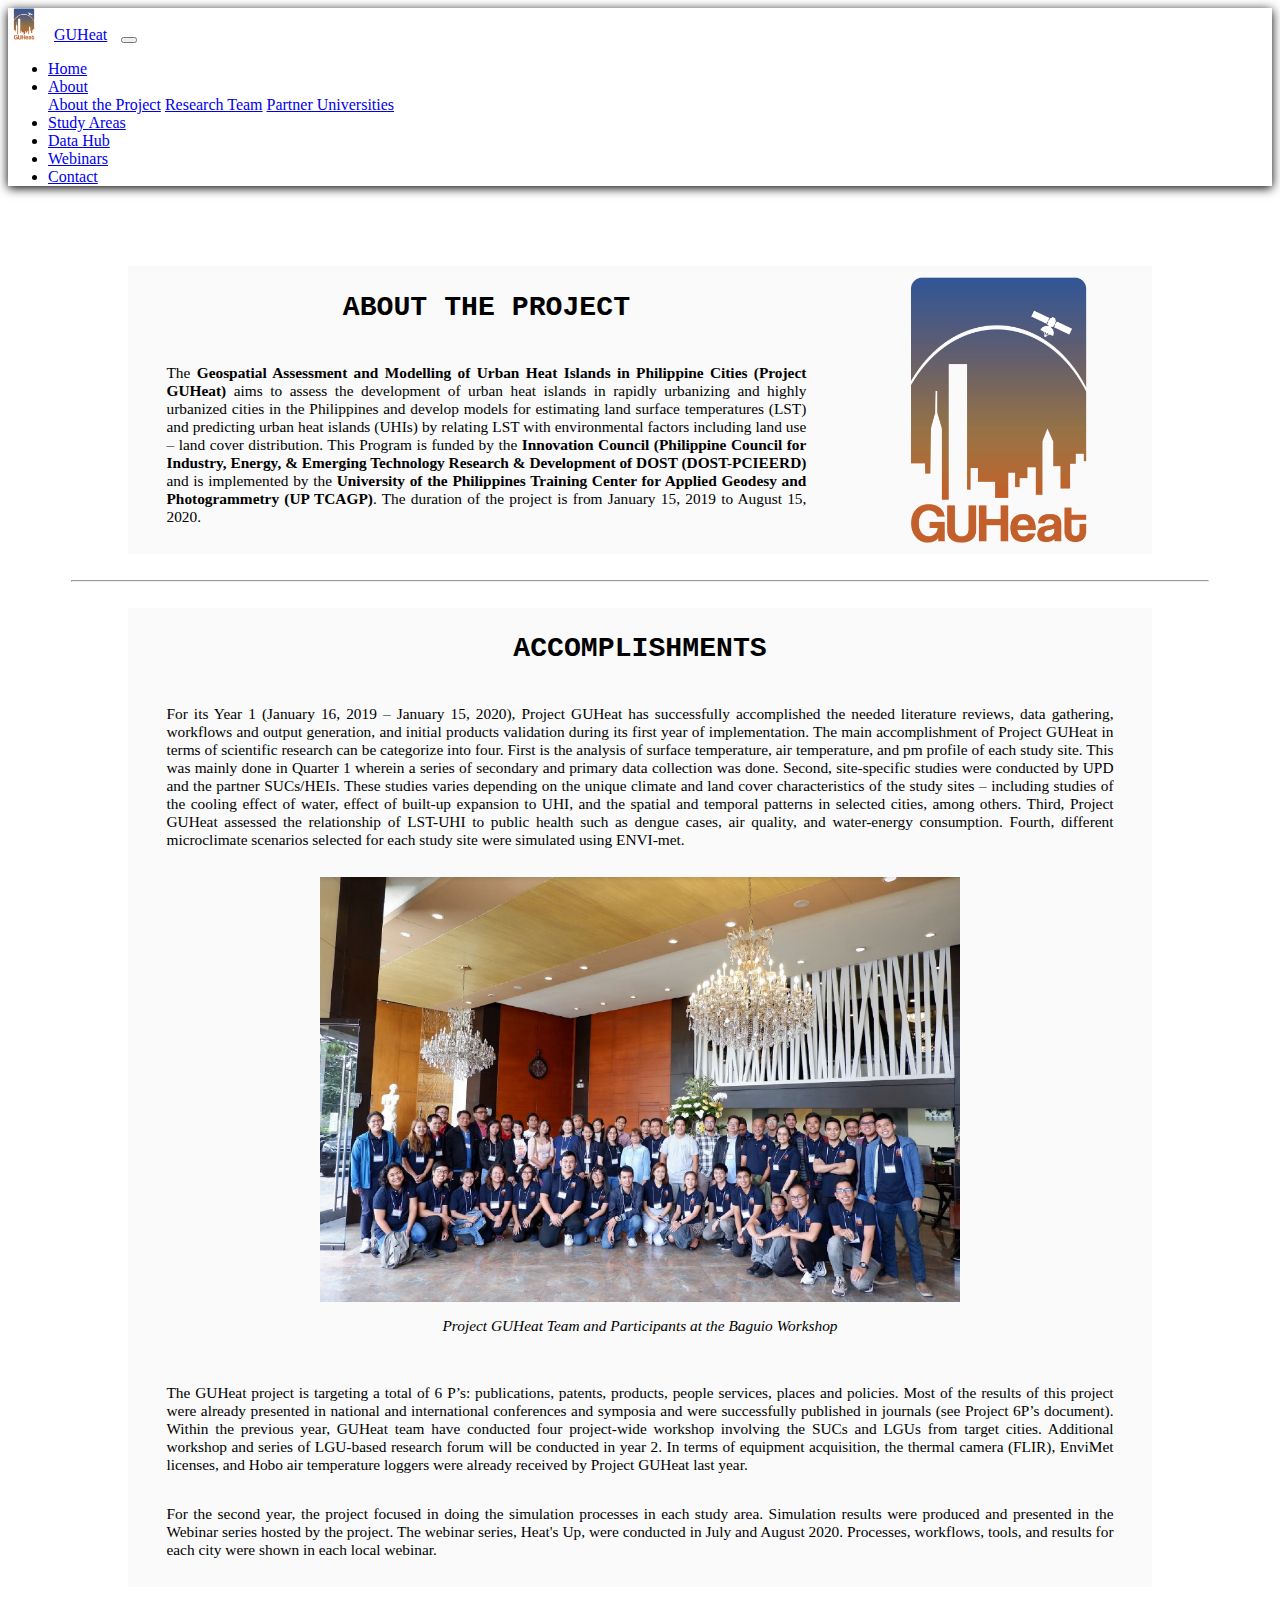
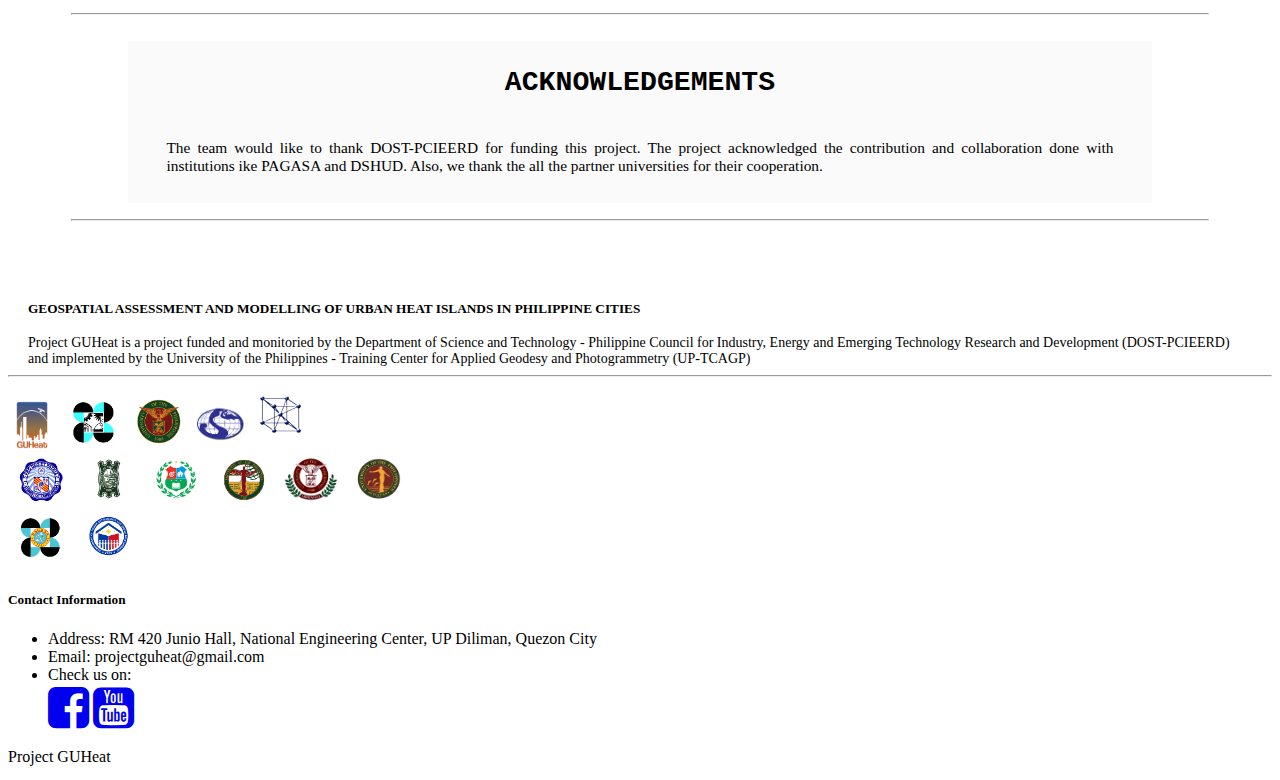
==== commit c48a6e6f: "august 18 4pm" ====
--- a/abtproj.html
+++ b/abtproj.html
@@ -4,9 +4,8 @@
         <meta charset="utf-8">
         <meta name="viewport" content="initial-scale=1, width=device-width">
         <title> Project GUHeat</title>
+        <link rel="icon" href="assets/img/logo/GUHeat.png">
         <meta name="description" content="This is the official site of Project GUHeat, a project funded by DOST-PCIEERD">
-        <link rel="stylesheet" href="">
-        <link rel="stylesheet" href="">
         <link rel="stylesheet" href="https://stackpath.bootstrapcdn.com/font-awesome/4.7.0/css/font-awesome.min.css">
         <link rel="stylesheet" href="https://stackpath.bootstrapcdn.com/bootstrap/4.5.0/css/bootstrap.min.css" integrity="sha384-9aIt2nRpC12Uk9gS9baDl411NQApFmC26EwAOH8WgZl5MYYxFfc+NcPb1dKGj7Sk" crossorigin="anonymous">
         <link rel="stylesheet" href="assets/css/main.css">
@@ -36,7 +35,7 @@
                             <a class="nav-link" href="studyareas.html">Study Areas</a>
                         </li>
                         <li class="nav-item">
-                            <a class="nav-link" href="data.html">Data</a>
+                            <a class="nav-link" href="hub.html">Data Hub</a>
                         </li>
                         <li class="nav-item">
                             <a class="nav-link" href="webinars.html">Webinars</a>
@@ -127,12 +126,12 @@
             
             <div class="homeContent">
                 <div class="homeContentTitle">
-                    <b>ACKNOWLEDGMENTS</b>
+                    <b>ACKNOWLEDGEMENTS</b>
                 </div>
                 <div class="homeContentText">
                     <p>
                     The team would like to thank DOST-PCIEERD for funding this project. 
-                    The project acknoledged the contribution and collaboration done with institutions
+                    The project acknowledged the contribution and collaboration done with institutions
                     ike PAGASA and DSHUD. Also, we thank the all the partner universities for their 
                     cooperation.
                     </p>
@@ -140,18 +139,6 @@
             </div>
             
             <hr class="featurette-divider">
-            <!-- <main class="container bg-dark" >
-                <div class="jumbotron">
-                    <h2>Geospatial Assessment and Modelling of Urban Heat Islands in Philippine Cities </h2>
-                    <h3>(Project GUHeat)</h3>
-                    <p> The Geospatial Assessment</p>
-                </div>
-                <div class="jumbotron">
-                    <h2>Geospatial Assessment and Modelling of Urban Heat Islands in Philippine Cities </h2>
-                    <h3>(Project GUHeat)</h3>
-                    <p> The Geospatial Assessment</p>
-                </div>
-            </main> -->
         </main>
         <!-- Footer -->
         <footer class="page-footer font-small blue pt-4 bg-light">
--- a/assets/css/main.css
+++ b/assets/css/main.css
@@ -2,6 +2,7 @@
   max-width: 15em;
   max-height: 45em;
   margin-top: 3em;
+  box-shadow:0px 2px 10px rgb(0, 0, 0);
 }
 
 .univphoto{
@@ -30,9 +31,26 @@
     padding: 0px 10px;
 }
 
-.uhicauseimg{
-    max-width: 15em;
-    max-height: 30em;
+.uhiCauseContainer{
+    display:flex;
+    width:45vw;
+    min-width:300px;
+}
+
+.uhiCauseContent{
+    width:25%;
+    display:flex;
+    flex-direction:column;
+    align-items:center;
+}
+
+.uhiCauseContent > img {
+    width:90%;
+}
+
+.uhiCauseContent > p {
+    text-align:center;
+    font-size:1vw;
 }
 
 @media (max-width:768px){
@@ -46,6 +64,205 @@
     margin:80px auto;
     width:90%;
 }
+
+.homeContent{
+    background-color:#fafafa;
+    display:flex;
+    flex-direction:column;
+    margin:auto;
+    align-items:center;
+}
+
+.homeContentTitle{
+    font-family:Lucida Console, Monaco, monospace;
+    font-size:2vw;
+    padding:2vw 1vw 1vw;
+    text-align:center;
+}
+
+.homeContentText{
+    font-size:1vw;
+    display:flex;
+    flex-direction:column;
+    text-align:justify;
+    align-items:center;
+    padding:1vw 3vw;
+}
+
+#uhi1{
+    width:30vw;
+    min-width:280px;
+    margin:1vw auto 0;
+}
+
+.aboutHead{
+    background-color:#fafafa;
+    display:flex;
+    margin:auto;
+    align-items:center;
+}
+
+.headLeft{
+    width:82%;
+    display:flex;
+    flex-direction:column;
+    margin:auto;
+    align-items:center;
+}
+
+.headRight{
+    display:flex;
+    width:18%;
+    align-items:center;
+    justify-content:center;
+}
+
+.headRight > img{
+    width:90%;
+}
+
+#groupPic{
+    width:50vw;
+    min-width:280px;
+    margin:1vw auto 0;
+}
+
+.contactHead{
+    background-color:#fafafa;
+    display:flex;
+    flex-direction:column;
+    margin:auto;
+    align-items:center;
+}
+
+.contactContent{
+    display:flex; 
+    width:100%;
+}
+
+.contactLeft{
+    width:40%;
+    padding:3vw; 
+}
+
+.contactRight{
+    display:flex;
+    align-items:center;
+    padding:3vw;
+    width:70%;
+}
+
+.contactTextHead{
+    font-family:Lucida Console, Monaco, monospace;
+    font-size:1.5vw;
+}
+
+.contactText{
+    font-size:1vw;
+}
+
+.contactTextSubHead{
+    font-family:Lucida Console, Monaco, monospace;
+    font-size:1vw;
+}
+
+@media (max-width: 1400px){
+    .homeContent{
+        width:90%;
+    }
+    .homeContentTitle{
+        font-size:2.2vw;
+    }
+    .homeContentText{
+        font-size:1.2vw;
+    }
+    .uhiCauseContent > p {
+        font-size:1.2vw;
+    }
+    .aboutHead{
+        width:90%;
+    }
+    .headLeft{
+        width:70%;
+    }
+    .headRight{
+        width:30%;
+    }
+}
+
+@media (max-width: 1100px){
+    .homeContentTitle{
+        font-size:2.5vw;
+    }
+    .homeContentText{
+        font-size:1.5vw;
+    }
+    .uhiCauseContent > p {
+        font-size:1.5vw;
+    }
+    .headLeft{
+        width:60%;
+    }
+    .headRight{
+        width:40%;
+    }
+    .contactTextHead{
+        font-size:2vw;
+    }
+    .contactText, .contactTextSubHead{
+        font-size:1.2vw;
+    }
+}
+
+@media (max-width: 768px){
+    .homeContentTitle{
+        font-size:3vw;
+    }
+    .homeContentText{
+        font-size:2vw;
+    }
+    .uhiCauseContent > p {
+        font-size:2vw;
+    }
+    .headLeft{
+        width:100%;
+    }
+    .headRight{
+        display:none;
+    }
+    .contactTextHead{
+        font-size:4vw;
+    }
+    .contactText, .contactTextSubHead{
+        font-size:2vw;
+    }
+    .contactContent{
+        flex-direction:column;
+    }
+    .contactLeft, .contactRight{
+        width:100%;
+    }
+}
+
+@media (max-width: 500px){
+    .homeContentTitle{
+        font-size:5vw;
+    }
+    .homeContentText{
+        font-size:3vw;
+    }
+    .uhiCauseContent > p {
+        font-size:3vw;
+    }
+    .contactTextHead{
+        font-size:5vw;
+    }
+    .contactText, .contactTextSubHead{
+        font-size:3vw;
+    }
+}
+
+
 
 /* Side Nav
 -------------------------------------------------- */
@@ -285,7 +502,7 @@
     border-top:1px solid black;
     border-right:1px solid black;
     border-radius:5px 5px 0 0;
-    width:11%;
+    width:17%;
 }
 
 .tab:hover{
@@ -383,6 +600,7 @@
     .vidDesc{
         margin-top:2vw;
         width:100%;
+        padding:3vw;
         order:2;
     }
     .pres{
@@ -556,6 +774,7 @@
   h1 {font-size:1.5rem;} /*1rem = 16px*/
 }
  
+
 /* Medium devices (tablets, 768px and up) The navbar toggle appears at this breakpoint */
 @media (min-width: 768px) {  
   h1 {font-size:2rem;} /*1rem = 16px*/
@@ -571,3 +790,68 @@
   h1 {font-size:3rem;} /*1rem = 16px*/    
 }
 
+.dataTab{
+    overflow:hidden;
+    font-family:Lucida Console, Monaco, monospace;
+    font-size:0.9vw;  
+    background-color:#999;
+    margin-top:0.5vw;
+    border:none;
+    border-top:1px solid black;
+    border-right:1px solid black;
+    border-radius:5px 5px 0 0;
+    width:17%;
+}
+
+.tabDataContentContainer{
+    display:none;
+    background-color:#333;
+    border:1px solid black;
+    border-top:none;
+    padding-bottom:1vw;
+    /* padding-top: 1wv; */
+}
+
+.tabDataContent{
+    display:flex;
+    padding-top: 1vw;
+    /* height:30vw; */
+}
+.downloadinfo{
+    display:flex;
+    flex-direction:column;
+    /* overflow:hidden; */
+    color:white;
+    width:50%;
+    /* justify-content:center;
+    align-items:center; */
+    padding-left:2vw;
+    padding-right:2vw;
+    font-family:Lucida Console, Monaco, monospace;
+    font-size:1w;
+}
+#toolsTab{
+    display:block;
+}
+@media (max-width: 1100px){
+    .tabDataContent{
+        flex-direction:column;
+        align-items:center;
+        /* display:flex; */
+        
+        /* height:70vw; */
+    }
+    .downloadinfo{
+        font-size:2.5vw;
+
+    }
+}
+
+@media (max-width: 768px){
+    .tabDataContent{
+        flex-direction:column
+        align-items:center;
+        /* height:88vw; */
+    }
+
+}